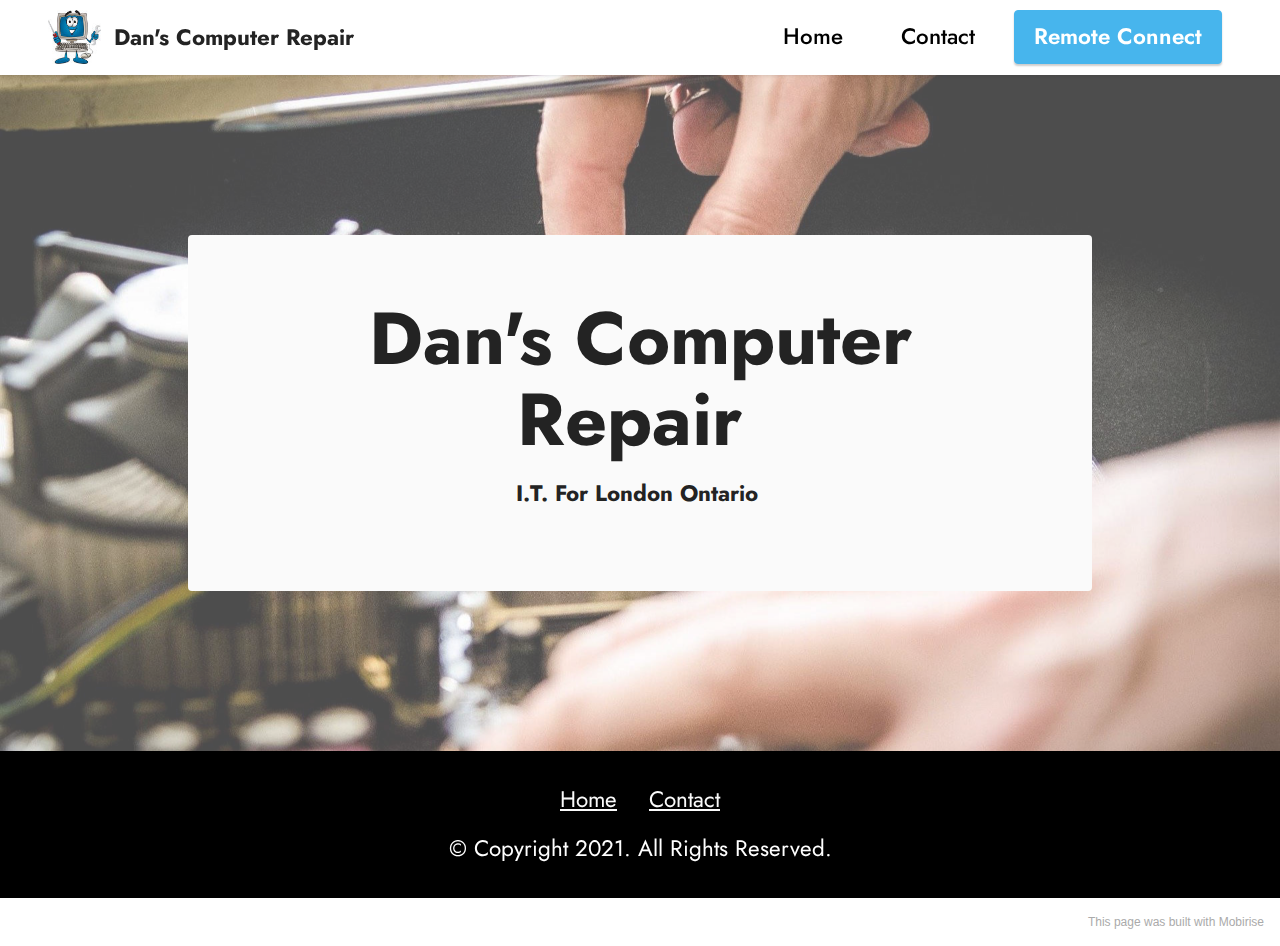
==== index.html @ 72646d59 "Add files via upload" ====
<!DOCTYPE html>
<html  >
<head>
  <!-- Site made with Mobirise Website Builder v5.2.0, https://mobirise.com -->
  <meta charset="UTF-8">
  <meta http-equiv="X-UA-Compatible" content="IE=edge">
  <meta name="generator" content="Mobirise v5.2.0, mobirise.com">
  <meta name="viewport" content="width=device-width, initial-scale=1, minimum-scale=1">
  <link rel="shortcut icon" href="assets/images/computers-logo-hd-96x98.jpg" type="image/x-icon">
  <meta name="description" content="">
  
  
  <title>Home</title>
  <link rel="stylesheet" href="assets/tether/tether.min.css">
  <link rel="stylesheet" href="assets/bootstrap/css/bootstrap.min.css">
  <link rel="stylesheet" href="assets/bootstrap/css/bootstrap-grid.min.css">
  <link rel="stylesheet" href="assets/bootstrap/css/bootstrap-reboot.min.css">
  <link rel="stylesheet" href="assets/dropdown/css/style.css">
  <link rel="stylesheet" href="assets/socicon/css/styles.css">
  <link rel="stylesheet" href="assets/theme/css/style.css">
  <link rel="preload" as="style" href="assets/mobirise/css/mbr-additional.css"><link rel="stylesheet" href="assets/mobirise/css/mbr-additional.css" type="text/css">
  
  
  
  
</head>
<body>
  
  <section class="menu menu1 cid-srWaWFwGpu" once="menu" id="menu1-6">
    

    <nav class="navbar navbar-dropdown navbar-expand-lg">
        <div class="container-fluid">
            <div class="navbar-brand">
                <span class="navbar-logo">
                    <a href="https://mobiri.se">
                        <img src="assets/images/computers-logo-hd-96x98.jpg" alt="Mobirise" style="height: 3.4rem;">
                    </a>
                </span>
                <span class="navbar-caption-wrap"><a class="navbar-caption text-black text-primary display-7" href="http://dantek.cc">Dan's Computer Repair</a></span>
            </div>
            <button class="navbar-toggler" type="button" data-toggle="collapse" data-target="#navbarSupportedContent" aria-controls="navbarNavAltMarkup" aria-expanded="false" aria-label="Toggle navigation">
                <div class="hamburger">
                    <span></span>
                    <span></span>
                    <span></span>
                    <span></span>
                </div>
            </button>
            <div class="collapse navbar-collapse" id="navbarSupportedContent">
                <ul class="navbar-nav nav-dropdown" data-app-modern-menu="true"><li class="nav-item"><a class="nav-link link text-primary display-4" href="index.html">Home</a>
                    </li><li class="nav-item"><a class="nav-link link text-primary display-4" href="page1.html">Contact</a></li></ul>
                
                <div class="navbar-buttons mbr-section-btn"><a class="btn btn-info display-4" href="http://agent.fleetdeck.io/35kgwZXzGAYM9CuhtrS4bW">
                        Remote Connect</a></div>
            </div>
        </div>
    </nav>
</section>

<section class="header12 cid-srW9s6bKFj mbr-parallax-background" id="header12-5">

    

    <div class="mbr-overlay" style="opacity: 0.3; background-color: rgb(255, 255, 255);">
    </div>
    <div class="container-fluid">
        <div class="row justify-content-center">
            <div class="card col-12 col-md-12 col-lg-9">
                <div class="card-wrapper">
                    <div class="card-box align-center">
                        <h1 class="card-title mbr-fonts-style mb-3 display-1"><strong>Dan's Computer Repair&nbsp;</strong></h1>
                        <p class="mbr-text mbr-fonts-style display-4"><strong>I.T. For London Ontario&nbsp;</strong></p>
                        
                    </div>
                </div>
            </div>
        </div>
    </div>
</section>

<section class="footer3 cid-srWbsH0H9H" once="footers" id="footer3-7">

    

    

    <div class="container-fluid">
        <div class="media-container-row align-center mbr-white">
            <div class="row row-links">
                <ul class="foot-menu">
                    
                    
                    
                    
                    
                <li class="foot-menu-item mbr-fonts-style display-7"><a href="index.html" class="text-white">Home</a></li><li class="foot-menu-item mbr-fonts-style display-7"><a href="page1.html" class="text-white text-primary">Contact</a></li></ul>
            </div>
            
            <div class="row row-copirayt">
                <p class="mbr-text mb-0 mbr-fonts-style mbr-white align-center display-7">© Copyright 2021. All Rights Reserved.</p>
            </div>
        </div>
    </div>
</section><section style="background-color: #fff; font-family: -apple-system, BlinkMacSystemFont, 'Segoe UI', 'Roboto', 'Helvetica Neue', Arial, sans-serif; color:#aaa; font-size:12px; padding: 0; align-items: center; display: flex;"><a href="https://mobirise.site/m" style="flex: 1 1; height: 3rem; padding-left: 1rem;"></a><p style="flex: 0 0 auto; margin:0; padding-right:1rem;">This <a href="https://mobirise.site/e" style="color:#aaa;">page</a> was built with Mobirise</p></section><script src="assets/web/assets/jquery/jquery.min.js"></script>  <script src="assets/popper/popper.min.js"></script>  <script src="assets/tether/tether.min.js"></script>  <script src="assets/bootstrap/js/bootstrap.min.js"></script>  <script src="assets/smoothscroll/smooth-scroll.js"></script>  <script src="assets/dropdown/js/nav-dropdown.js"></script>  <script src="assets/dropdown/js/navbar-dropdown.js"></script>  <script src="assets/touchswipe/jquery.touch-swipe.min.js"></script>  <script src="assets/parallax/jarallax.min.js"></script>  <script src="assets/theme/js/script.js"></script>  
  
  
</body>
</html>
---- assets/dropdown/css/style.css ----
.navbar-dropdown {
  left: 0;
  padding: 0;
  position: absolute;
  right: 0;
  top: 0;
  transition: all 0.45s ease;
  z-index: 1030;
  background: #282828; }
  .navbar-dropdown .navbar-logo {
    margin-right: 0.8rem;
    transition: margin 0.3s ease-in-out;
    vertical-align: middle; }
    .navbar-dropdown .navbar-logo img {
      height: 3.125rem;
      transition: all 0.3s ease-in-out; }
    .navbar-dropdown .navbar-logo.mbr-iconfont {
      font-size: 3.125rem;
      line-height: 3.125rem; }
  .navbar-dropdown .navbar-caption {
    font-weight: 700;
    white-space: normal;
    vertical-align: -4px;
    line-height: 3.125rem !important; }
    .navbar-dropdown .navbar-caption, .navbar-dropdown .navbar-caption:hover {
      color: inherit;
      text-decoration: none; }
  .navbar-dropdown .mbr-iconfont + .navbar-caption {
    vertical-align: -1px; }
  .navbar-dropdown.navbar-fixed-top {
    position: fixed; }
  .navbar-dropdown .navbar-brand span {
    vertical-align: -4px; }
  .navbar-dropdown.bg-color.transparent {
    background: none; }
  .navbar-dropdown.navbar-short .navbar-brand {
    padding: 0.625rem 0; }
    .navbar-dropdown.navbar-short .navbar-brand span {
      vertical-align: -1px; }
  .navbar-dropdown.navbar-short .navbar-caption {
    line-height: 2.375rem !important;
    vertical-align: -2px; }
  .navbar-dropdown.navbar-short .navbar-logo {
    margin-right: 0.5rem; }
    .navbar-dropdown.navbar-short .navbar-logo img {
      height: 2.375rem; }
    .navbar-dropdown.navbar-short .navbar-logo.mbr-iconfont {
      font-size: 2.375rem;
      line-height: 2.375rem; }
  .navbar-dropdown.navbar-short .mbr-table-cell {
    height: 3.625rem; }
  .navbar-dropdown .navbar-close {
    left: 0.6875rem;
    position: fixed;
    top: 0.75rem;
    z-index: 1000; }
  .navbar-dropdown .hamburger-icon {
    content: "";
    display: inline-block;
    vertical-align: middle;
    width: 16px;
    -webkit-box-shadow: 0 -6px 0 1px #282828,0 0 0 1px #282828,0 6px 0 1px #282828;
    -moz-box-shadow: 0 -6px 0 1px #282828,0 0 0 1px #282828,0 6px 0 1px #282828;
    box-shadow: 0 -6px 0 1px #282828,0 0 0 1px #282828,0 6px 0 1px #282828; }

.dropdown-menu .dropdown-toggle[data-toggle="dropdown-submenu"]::after {
  border-bottom: 0.35em solid transparent;
  border-left: 0.35em solid;
  border-right: 0;
  border-top: 0.35em solid transparent;
  margin-left: 0.3rem; }

.dropdown-menu .dropdown-item:focus {
  outline: 0; }

.nav-dropdown {
  font-size: 0.75rem;
  font-weight: 500;
  height: auto !important; }
  .nav-dropdown .nav-btn {
    padding-left: 1rem; }
  .nav-dropdown .link {
    margin: .667em 1.667em;
    font-weight: 500;
    padding: 0;
    transition: color .2s ease-in-out; }
    .nav-dropdown .link.dropdown-toggle {
      margin-right: 2.583em; }
      .nav-dropdown .link.dropdown-toggle::after {
        margin-left: .25rem;
        border-top: 0.35em solid;
        border-right: 0.35em solid transparent;
        border-left: 0.35em solid transparent;
        border-bottom: 0; }
      .nav-dropdown .link.dropdown-toggle[aria-expanded="true"] {
        margin: 0;
        padding: 0.667em 3.263em  0.667em 1.667em; }
  .nav-dropdown .link::after,
  .nav-dropdown .dropdown-item::after {
    color: inherit; }
  .nav-dropdown .btn {
    font-size: 0.75rem;
    font-weight: 700;
    letter-spacing: 0;
    margin-bottom: 0;
    padding-left: 1.25rem;
    padding-right: 1.25rem; }
  .nav-dropdown .dropdown-menu {
    border-radius: 0;
    border: 0;
    left: 0;
    margin: 0;
    padding-bottom: 1.25rem;
    padding-top: 1.25rem;
    position: relative; }
  .nav-dropdown .dropdown-submenu {
    margin-left: 0.125rem;
    top: 0; }
  .nav-dropdown .dropdown-item {
    font-weight: 500;
    line-height: 2;
    padding: 0.3846em 4.615em 0.3846em 1.5385em;
    position: relative;
    transition: color .2s ease-in-out, background-color .2s ease-in-out; }
    .nav-dropdown .dropdown-item::after {
      margin-top: -0.3077em;
      position: absolute;
      right: 1.1538em;
      top: 50%; }
    .nav-dropdown .dropdown-item:focus, .nav-dropdown .dropdown-item:hover {
      background: none; }

@media (max-width: 767px) {
  .nav-dropdown.navbar-toggleable-sm {
    bottom: 0;
    display: none;
    left: 0;
    overflow-x: hidden;
    position: fixed;
    top: 0;
    transform: translateX(-100%);
    -ms-transform: translateX(-100%);
    -webkit-transform: translateX(-100%);
    width: 18.75rem;
    z-index: 999; } }
.nav-dropdown.navbar-toggleable-xl {
  bottom: 0;
  display: none;
  left: 0;
  overflow-x: hidden;
  position: fixed;
  top: 0;
  transform: translateX(-100%);
  -ms-transform: translateX(-100%);
  -webkit-transform: translateX(-100%);
  width: 18.75rem;
  z-index: 999; }

.nav-dropdown-sm {
  display: block !important;
  overflow-x: hidden;
  overflow: auto;
  padding-top: 3.875rem; }
  .nav-dropdown-sm::after {
    content: "";
    display: block;
    height: 3rem;
    width: 100%; }
  .nav-dropdown-sm.collapse.in ~ .navbar-close {
    display: block !important; }
  .nav-dropdown-sm.collapsing, .nav-dropdown-sm.collapse.in {
    transform: translateX(0);
    -ms-transform: translateX(0);
    -webkit-transform: translateX(0);
    transition: all 0.25s ease-out;
    -webkit-transition: all 0.25s ease-out;
    background: #282828; }
  .nav-dropdown-sm.collapsing[aria-expanded="false"] {
    transform: translateX(-100%);
    -ms-transform: translateX(-100%);
    -webkit-transform: translateX(-100%); }
  .nav-dropdown-sm .nav-item {
    display: block;
    margin-left: 0 !important;
    padding-left: 0; }
  .nav-dropdown-sm .link,
  .nav-dropdown-sm .dropdown-item {
    border-top: 1px dotted rgba(255, 255, 255, 0.1);
    font-size: 0.8125rem;
    line-height: 1.6;
    margin: 0 !important;
    padding: 0.875rem 2.4rem 0.875rem 1.5625rem !important;
    position: relative;
    white-space: normal; }
    .nav-dropdown-sm .link:focus, .nav-dropdown-sm .link:hover,
    .nav-dropdown-sm .dropdown-item:focus,
    .nav-dropdown-sm .dropdown-item:hover {
      background: rgba(0, 0, 0, 0.2) !important;
      color: #c0a375; }
  .nav-dropdown-sm .nav-btn {
    position: relative;
    padding: 1.5625rem 1.5625rem 0 1.5625rem; }
    .nav-dropdown-sm .nav-btn::before {
      border-top: 1px dotted rgba(255, 255, 255, 0.1);
      content: "";
      left: 0;
      position: absolute;
      top: 0;
      width: 100%; }
    .nav-dropdown-sm .nav-btn + .nav-btn {
      padding-top: 0.625rem; }
      .nav-dropdown-sm .nav-btn + .nav-btn::before {
        display: none; }
  .nav-dropdown-sm .btn {
    padding: 0.625rem 0; }
  .nav-dropdown-sm .dropdown-toggle[data-toggle="dropdown-submenu"]::after {
    margin-left: .25rem;
    border-top: 0.35em solid;
    border-right: 0.35em solid transparent;
    border-left: 0.35em solid transparent;
    border-bottom: 0; }
  .nav-dropdown-sm .dropdown-toggle[data-toggle="dropdown-submenu"][aria-expanded="true"]::after {
    border-top: 0;
    border-right: 0.35em solid transparent;
    border-left: 0.35em solid transparent;
    border-bottom: 0.35em solid; }
  .nav-dropdown-sm .dropdown-menu {
    margin: 0;
    padding: 0;
    position: relative;
    top: 0;
    left: 0;
    width: 100%;
    border: 0;
    float: none;
    border-radius: 0;
    background: none; }
  .nav-dropdown-sm .dropdown-submenu {
    left: 100%;
    margin-left: 0.125rem;
    margin-top: -1.25rem;
    top: 0; }

.navbar-toggleable-sm .nav-dropdown .dropdown-menu {
  position: absolute; }

.navbar-toggleable-sm .nav-dropdown .dropdown-submenu {
  left: 100%;
  margin-left: 0.125rem;
  margin-top: -1.25rem;
  top: 0; }

.navbar-toggleable-sm.opened .nav-dropdown .dropdown-menu {
  position: relative; }

.navbar-toggleable-sm.opened .nav-dropdown .dropdown-submenu {
  left: 0;
  margin-left: 00rem;
  margin-top: 0rem;
  top: 0; }

.is-builder .nav-dropdown.collapsing {
  transition: none !important; }

/*# sourceMappingURL=style.css.map */
---- assets/socicon/css/styles.css ----
@charset "UTF-8";

@font-face {
  font-family: 'Socicon';
  src:  url('../fonts/socicon.eot');
  src:  url('../fonts/socicon.eot?#iefix') format('embedded-opentype'),
    url('../fonts/socicon.woff2') format('woff2'),
    url('../fonts/socicon.ttf') format('truetype'),
    url('../fonts/socicon.woff') format('woff'),
    url('../fonts/socicon.svg#socicon') format('svg');
  font-weight: normal;
  font-style: normal;
}

[data-icon]:before {
  font-family: "socicon" !important;
  content: attr(data-icon);
  font-style: normal !important;
  font-weight: normal !important;
  font-variant: normal !important;
  text-transform: none !important;
  speak: none;
  line-height: 1;
  -webkit-font-smoothing: antialiased;
  -moz-osx-font-smoothing: grayscale;
}

[class^="socicon-"], [class*=" socicon-"] {
  /* use !important to prevent issues with browser extensions that change fonts */
  font-family: 'Socicon' !important;
  speak: none;
  font-style: normal;
  font-weight: normal;
  font-variant: normal;
  text-transform: none;
  line-height: 1;

  /* Better Font Rendering =========== */
  -webkit-font-smoothing: antialiased;
  -moz-osx-font-smoothing: grayscale;
}

.socicon-eitaa:before {
  content: "\e97c";
}
.socicon-soroush:before {
  content: "\e97d";
}
.socicon-bale:before {
  content: "\e97e";
}
.socicon-zazzle:before {
  content: "\e97b";
}
.socicon-society6:before {
  content: "\e97a";
}
.socicon-redbubble:before {
  content: "\e979";
}
.socicon-avvo:before {
  content: "\e978";
}
.socicon-stitcher:before {
  content: "\e977";
}
.socicon-googlehangouts:before {
  content: "\e974";
}
.socicon-dlive:before {
  content: "\e975";
}
.socicon-vsco:before {
  content: "\e976";
}
.socicon-flipboard:before {
  content: "\e973";
}
.socicon-ubuntu:before {
  content: "\e958";
}
.socicon-artstation:before {
  content: "\e959";
}
.socicon-invision:before {
  content: "\e95a";
}
.socicon-torial:before {
  content: "\e95b";
}
.socicon-collectorz:before {
  content: "\e95c";
}
.socicon-seenthis:before {
  content: "\e95d";
}
.socicon-googleplaymusic:before {
  content: "\e95e";
}
.socicon-debian:before {
  content: "\e95f";
}
.socicon-filmfreeway:before {
  content: "\e960";
}
.socicon-gnome:before {
  content: "\e961";
}
.socicon-itchio:before {
  content: "\e962";
}
.socicon-jamendo:before {
  content: "\e963";
}
.socicon-mix:before {
  content: "\e964";
}
.socicon-sharepoint:before {
  content: "\e965";
}
.socicon-tinder:before {
  content: "\e966";
}
.socicon-windguru:before {
  content: "\e967";
}
.socicon-cdbaby:before {
  content: "\e968";
}
.socicon-elementaryos:before {
  content: "\e969";
}
.socicon-stage32:before {
  content: "\e96a";
}
.socicon-tiktok:before {
  content: "\e96b";
}
.socicon-gitter:before {
  content: "\e96c";
}
.socicon-letterboxd:before {
  content: "\e96d";
}
.socicon-threema:before {
  content: "\e96e";
}
.socicon-splice:before {
  content: "\e96f";
}
.socicon-metapop:before {
  content: "\e970";
}
.socicon-naver:before {
  content: "\e971";
}
.socicon-remote:before {
  content: "\e972";
}
.socicon-internet:before {
  content: "\e957";
}
.socicon-moddb:before {
  content: "\e94b";
}
.socicon-indiedb:before {
  content: "\e94c";
}
.socicon-traxsource:before {
  content: "\e94d";
}
.socicon-gamefor:before {
  content: "\e94e";
}
.socicon-pixiv:before {
  content: "\e94f";
}
.socicon-myanimelist:before {
  content: "\e950";
}
.socicon-blackberry:before {
  content: "\e951";
}
.socicon-wickr:before {
  content: "\e952";
}
.socicon-spip:before {
  content: "\e953";
}
.socicon-napster:before {
  content: "\e954";
}
.socicon-beatport:before {
  content: "\e955";
}
.socicon-hackerone:before {
  content: "\e956";
}
.socicon-hackernews:before {
  content: "\e946";
}
.socicon-smashwords:before {
  content: "\e947";
}
.socicon-kobo:before {
  content: "\e948";
}
.socicon-bookbub:before {
  content: "\e949";
}
.socicon-mailru:before {
  content: "\e94a";
}
.socicon-gitlab:before {
  content: "\e945";
}
.socicon-instructables:before {
  content: "\e944";
}
.socicon-portfolio:before {
  content: "\e943";
}
.socicon-codered:before {
  content: "\e940";
}
.socicon-origin:before {
  content: "\e941";
}
.socicon-nextdoor:before {
  content: "\e942";
}
.socicon-udemy:before {
  content: "\e93f";
}
.socicon-livemaster:before {
  content: "\e93e";
}
.socicon-crunchbase:before {
  content: "\e93b";
}
.socicon-homefy:before {
  content: "\e93c";
}
.socicon-calendly:before {
  content: "\e93d";
}
.socicon-realtor:before {
  content: "\e90f";
}
.socicon-tidal:before {
  content: "\e910";
}
.socicon-qobuz:before {
  content: "\e911";
}
.socicon-natgeo:before {
  content: "\e912";
}
.socicon-mastodon:before {
  content: "\e913";
}
.socicon-unsplash:before {
  content: "\e914";
}
.socicon-homeadvisor:before {
  content: "\e915";
}
.socicon-angieslist:before {
  content: "\e916";
}
.socicon-codepen:before {
  content: "\e917";
}
.socicon-slack:before {
  content: "\e918";
}
.socicon-openaigym:before {
  content: "\e919";
}
.socicon-logmein:before {
  content: "\e91a";
}
.socicon-fiverr:before {
  content: "\e91b";
}
.socicon-gotomeeting:before {
  content: "\e91c";
}
.socicon-aliexpress:before {
  content: "\e91d";
}
.socicon-guru:before {
  content: "\e91e";
}
.socicon-appstore:before {
  content: "\e91f";
}
.socicon-homes:before {
  content: "\e920";
}
.socicon-zoom:before {
  content: "\e921";
}
.socicon-alibaba:before {
  content: "\e922";
}
.socicon-craigslist:before {
  content: "\e923";
}
.socicon-wix:before {
  content: "\e924";
}
.socicon-redfin:before {
  content: "\e925";
}
.socicon-googlecalendar:before {
  content: "\e926";
}
.socicon-shopify:before {
  content: "\e927";
}
.socicon-freelancer:before {
  content: "\e928";
}
.socicon-seedrs:before {
  content: "\e929";
}
.socicon-bing:before {
  content: "\e92a";
}
.socicon-doodle:before {
  content: "\e92b";
}
.socicon-bonanza:before {
  content: "\e92c";
}
.socicon-squarespace:before {
  content: "\e92d";
}
.socicon-toptal:before {
  content: "\e92e";
}
.socicon-gust:before {
  content: "\e92f";
}
.socicon-ask:before {
  content: "\e930";
}
.socicon-trulia:before {
  content: "\e931";
}
.socicon-loomly:before {
  content: "\e932";
}
.socicon-ghost:before {
  content: "\e933";
}
.socicon-upwork:before {
  content: "\e934";
}
.socicon-fundable:before {
  content: "\e935";
}
.socicon-booking:before {
  content: "\e936";
}
.socicon-googlemaps:before {
  content: "\e937";
}
.socicon-zillow:before {
  content: "\e938";
}
.socicon-niconico:before {
  content: "\e939";
}
.socicon-toneden:before {
  content: "\e93a";
}
.socicon-augment:before {
  content: "\e908";
}
.socicon-bitbucket:before {
  content: "\e909";
}
.socicon-fyuse:before {
  content: "\e90a";
}
.socicon-yt-gaming:before {
  content: "\e90b";
}
.socicon-sketchfab:before {
  content: "\e90c";
}
.socicon-mobcrush:before {
  content: "\e90d";
}
.socicon-microsoft:before {
  content: "\e90e";
}
.socicon-pandora:before {
  content: "\e907";
}
.socicon-messenger:before {
  content: "\e906";
}
.socicon-gamewisp:before {
  content: "\e905";
}
.socicon-bloglovin:before {
  content: "\e904";
}
.socicon-tunein:before {
  content: "\e903";
}
.socicon-gamejolt:before {
  content: "\e901";
}
.socicon-trello:before {
  content: "\e902";
}
.socicon-spreadshirt:before {
  content: "\e900";
}
.socicon-500px:before {
  content: "\e000";
}
.socicon-8tracks:before {
  content: "\e001";
}
.socicon-airbnb:before {
  content: "\e002";
}
.socicon-alliance:before {
  content: "\e003";
}
.socicon-amazon:before {
  content: "\e004";
}
.socicon-amplement:before {
  content: "\e005";
}
.socicon-android:before {
  content: "\e006";
}
.socicon-angellist:before {
  content: "\e007";
}
.socicon-apple:before {
  content: "\e008";
}
.socicon-appnet:before {
  content: "\e009";
}
.socicon-baidu:before {
  content: "\e00a";
}
.socicon-bandcamp:before {
  content: "\e00b";
}
.socicon-battlenet:before {
  content: "\e00c";
}
.socicon-mixer:before {
  content: "\e00d";
}
.socicon-bebee:before {
  content: "\e00e";
}
.socicon-bebo:before {
  content: "\e00f";
}
.socicon-behance:before {
  content: "\e010";
}
.socicon-blizzard:before {
  content: "\e011";
}
.socicon-blogger:before {
  content: "\e012";
}
.socicon-buffer:before {
  content: "\e013";
}
.socicon-chrome:before {
  content: "\e014";
}
.socicon-coderwall:before {
  content: "\e015";
}
.socicon-curse:before {
  content: "\e016";
}
.socicon-dailymotion:before {
  content: "\e017";
}
.socicon-deezer:before {
  content: "\e018";
}
.socicon-delicious:before {
  content: "\e019";
}
.socicon-deviantart:before {
  content: "\e01a";
}
.socicon-diablo:before {
  content: "\e01b";
}
.socicon-digg:before {
  content: "\e01c";
}
.socicon-discord:before {
  content: "\e01d";
}
.socicon-disqus:before {
  content: "\e01e";
}
.socicon-douban:before {
  content: "\e01f";
}
.socicon-draugiem:before {
  content: "\e020";
}
.socicon-dribbble:before {
  content: "\e021";
}
.socicon-drupal:before {
  content: "\e022";
}
.socicon-ebay:before {
  content: "\e023";
}
.socicon-ello:before {
  content: "\e024";
}
.socicon-endomodo:before {
  content: "\e025";
}
.socicon-envato:before {
  content: "\e026";
}
.socicon-etsy:before {
  content: "\e027";
}
.socicon-facebook:before {
  content: "\e028";
}
.socicon-feedburner:before {
  content: "\e029";
}
.socicon-filmweb:before {
  content: "\e02a";
}
.socicon-firefox:before {
  content: "\e02b";
}
.socicon-flattr:before {
  content: "\e02c";
}
.socicon-flickr:before {
  content: "\e02d";
}
.socicon-formulr:before {
  content: "\e02e";
}
.socicon-forrst:before {
  content: "\e02f";
}
.socicon-foursquare:before {
  content: "\e030";
}
.socicon-friendfeed:before {
  content: "\e031";
}
.socicon-github:before {
  content: "\e032";
}
.socicon-goodreads:before {
  content: "\e033";
}
.socicon-google:before {
  content: "\e034";
}
.socicon-googlescholar:before {
  content: "\e035";
}
.socicon-googlegroups:before {
  content: "\e036";
}
.socicon-googlephotos:before {
  content: "\e037";
}
.socicon-googleplus:before {
  content: "\e038";
}
.socicon-grooveshark:before {
  content: "\e039";
}
.socicon-hackerrank:before {
  content: "\e03a";
}
.socicon-hearthstone:before {
  content: "\e03b";
}
.socicon-hellocoton:before {
  content: "\e03c";
}
.socicon-heroes:before {
  content: "\e03d";
}
.socicon-smashcast:before {
  content: "\e03e";
}
.socicon-horde:before {
  content: "\e03f";
}
.socicon-houzz:before {
  content: "\e040";
}
.socicon-icq:before {
  content: "\e041";
}
.socicon-identica:before {
  content: "\e042";
}
.socicon-imdb:before {
  content: "\e043";
}
.socicon-instagram:before {
  content: "\e044";
}
.socicon-issuu:before {
  content: "\e045";
}
.socicon-istock:before {
  content: "\e046";
}
.socicon-itunes:before {
  content: "\e047";
}
.socicon-keybase:before {
  content: "\e048";
}
.socicon-lanyrd:before {
  content: "\e049";
}
.socicon-lastfm:before {
  content: "\e04a";
}
.socicon-line:before {
  content: "\e04b";
}
.socicon-linkedin:before {
  content: "\e04c";
}
.socicon-livejournal:before {
  content: "\e04d";
}
.socicon-lyft:before {
  content: "\e04e";
}
.socicon-macos:before {
  content: "\e04f";
}
.socicon-mail:before {
  content: "\e050";
}
.socicon-medium:before {
  content: "\e051";
}
.socicon-meetup:before {
  content: "\e052";
}
.socicon-mixcloud:before {
  content: "\e053";
}
.socicon-modelmayhem:before {
  content: "\e054";
}
.socicon-mumble:before {
  content: "\e055";
}
.socicon-myspace:before {
  content: "\e056";
}
.socicon-newsvine:before {
  content: "\e057";
}
.socicon-nintendo:before {
  content: "\e058";
}
.socicon-npm:before {
  content: "\e059";
}
.socicon-odnoklassniki:before {
  content: "\e05a";
}
.socicon-openid:before {
  content: "\e05b";
}
.socicon-opera:before {
  content: "\e05c";
}
.socicon-outlook:before {
  content: "\e05d";
}
.socicon-overwatch:before {
  content: "\e05e";
}
.socicon-patreon:before {
  content: "\e05f";
}
.socicon-paypal:before {
  content: "\e060";
}
.socicon-periscope:before {
  content: "\e061";
}
.socicon-persona:before {
  content: "\e062";
}
.socicon-pinterest:before {
  content: "\e063";
}
.socicon-play:before {
  content: "\e064";
}
.socicon-player:before {
  content: "\e065";
}
.socicon-playstation:before {
  content: "\e066";
}
.socicon-pocket:before {
  content: "\e067";
}
.socicon-qq:before {
  content: "\e068";
}
.socicon-quora:before {
  content: "\e069";
}
.socicon-raidcall:before {
  content: "\e06a";
}
.socicon-ravelry:before {
  content: "\e06b";
}
.socicon-reddit:before {
  content: "\e06c";
}
.socicon-renren:before {
  content: "\e06d";
}
.socicon-researchgate:before {
  content: "\e06e";
}
.socicon-residentadvisor:before {
  content: "\e06f";
}
.socicon-reverbnation:before {
  content: "\e070";
}
.socicon-rss:before {
  content: "\e071";
}
.socicon-sharethis:before {
  content: "\e072";
}
.socicon-skype:before {
  content: "\e073";
}
.socicon-slideshare:before {
  content: "\e074";
}
.socicon-smugmug:before {
  content: "\e075";
}
.socicon-snapchat:before {
  content: "\e076";
}
.socicon-songkick:before {
  content: "\e077";
}
.socicon-soundcloud:before {
  content: "\e078";
}
.socicon-spotify:before {
  content: "\e079";
}
.socicon-stackexchange:before {
  content: "\e07a";
}
.socicon-stackoverflow:before {
  content: "\e07b";
}
.socicon-starcraft:before {
  content: "\e07c";
}
.socicon-stayfriends:before {
  content: "\e07d";
}
.socicon-steam:before {
  content: "\e07e";
}
.socicon-storehouse:before {
  content: "\e07f";
}
.socicon-strava:before {
  content: "\e080";
}
.socicon-streamjar:before {
  content: "\e081";
}
.socicon-stumbleupon:before {
  content: "\e082";
}
.socicon-swarm:before {
  content: "\e083";
}
.socicon-teamspeak:before {
  content: "\e084";
}
.socicon-teamviewer:before {
  content: "\e085";
}
.socicon-technorati:before {
  content: "\e086";
}
.socicon-telegram:before {
  content: "\e087";
}
.socicon-tripadvisor:before {
  content: "\e088";
}
.socicon-tripit:before {
  content: "\e089";
}
.socicon-triplej:before {
  content: "\e08a";
}
.socicon-tumblr:before {
  content: "\e08b";
}
.socicon-twitch:before {
  content: "\e08c";
}
.socicon-twitter:before {
  content: "\e08d";
}
.socicon-uber:before {
  content: "\e08e";
}
.socicon-ventrilo:before {
  content: "\e08f";
}
.socicon-viadeo:before {
  content: "\e090";
}
.socicon-viber:before {
  content: "\e091";
}
.socicon-viewbug:before {
  content: "\e092";
}
.socicon-vimeo:before {
  content: "\e093";
}
.socicon-vine:before {
  content: "\e094";
}
.socicon-vkontakte:before {
  content: "\e095";
}
.socicon-warcraft:before {
  content: "\e096";
}
.socicon-wechat:before {
  content: "\e097";
}
.socicon-weibo:before {
  content: "\e098";
}
.socicon-whatsapp:before {
  content: "\e099";
}
.socicon-wikipedia:before {
  content: "\e09a";
}
.socicon-windows:before {
  content: "\e09b";
}
.socicon-wordpress:before {
  content: "\e09c";
}
.socicon-wykop:before {
  content: "\e09d";
}
.socicon-xbox:before {
  content: "\e09e";
}
.socicon-xing:before {
  content: "\e09f";
}
.socicon-yahoo:before {
  content: "\e0a0";
}
.socicon-yammer:before {
  content: "\e0a1";
}
.socicon-yandex:before {
  content: "\e0a2";
}
.socicon-yelp:before {
  content: "\e0a3";
}
.socicon-younow:before {
  content: "\e0a4";
}
.socicon-youtube:before {
  content: "\e0a5";
}
.socicon-zapier:before {
  content: "\e0a6";
}
.socicon-zerply:before {
  content: "\e0a7";
}
.socicon-zomato:before {
  content: "\e0a8";
}
.socicon-zynga:before {
  content: "\e0a9";
}
---- assets/theme/css/style.css ----
section {
  background-color: #ffffff;
}

body {
  font-style: normal;
  line-height: 1.5;
  font-weight: 400;
  color: #232323;
  position: relative;
}

section,
.container,
.container-fluid {
  position: relative;
  word-wrap: break-word;
}

a.mbr-iconfont:hover {
  text-decoration: none;
}

.article .lead p,
.article .lead ul,
.article .lead ol,
.article .lead pre,
.article .lead blockquote {
  margin-bottom: 0;
}

a {
  font-style: normal;
  font-weight: 400;
  cursor: pointer;
}

a, a:hover {
  text-decoration: none;
}

.mbr-section-title {
  font-style: normal;
  line-height: 1.3;
}

.mbr-section-subtitle {
  line-height: 1.3;
}

.mbr-text {
  font-style: normal;
  line-height: 1.7;
}

h1,
h2,
h3,
h4,
h5,
h6,
.display-1,
.display-2,
.display-4,
.display-5,
.display-7,
span,
p,
a {
  line-height: 1;
  word-break: break-word;
  word-wrap: break-word;
  font-weight: 400;
}

b,
strong {
  font-weight: bold;
}

input:-webkit-autofill, input:-webkit-autofill:hover, input:-webkit-autofill:focus, input:-webkit-autofill:active {
  -webkit-transition-delay: 9999s;
          transition-delay: 9999s;
  -webkit-transition-property: background-color, color;
  transition-property: background-color, color;
}

textarea[type="hidden"] {
  display: none;
}

section {
  background-position: 50% 50%;
  background-repeat: no-repeat;
  background-size: cover;
}

section .mbr-background-video,
section .mbr-background-video-preview {
  position: absolute;
  bottom: 0;
  left: 0;
  right: 0;
  top: 0;
}

.hidden {
  visibility: hidden;
}

.mbr-z-index20 {
  z-index: 20;
}

/*! Base colors */
.mbr-white {
  color: #ffffff;
}

.mbr-black {
  color: #111111;
}

.mbr-bg-white {
  background-color: #ffffff;
}

.mbr-bg-black {
  background-color: #000000;
}

/*! Text-aligns */
.align-left {
  text-align: left;
}

.align-center {
  text-align: center;
}

.align-right {
  text-align: right;
}

/*! Font-weight  */
.mbr-light {
  font-weight: 300;
}

.mbr-regular {
  font-weight: 400;
}

.mbr-semibold {
  font-weight: 500;
}

.mbr-bold {
  font-weight: 700;
}

/*! Media  */
.media-content {
  -ms-flex-preferred-size: 100%;
      flex-basis: 100%;
}

.media-container-row {
  display: -webkit-box;
  display: -ms-flexbox;
  display: flex;
  -webkit-box-orient: horizontal;
  -webkit-box-direction: normal;
      -ms-flex-direction: row;
          flex-direction: row;
  -ms-flex-wrap: wrap;
      flex-wrap: wrap;
  -webkit-box-pack: center;
      -ms-flex-pack: center;
          justify-content: center;
  -ms-flex-line-pack: center;
      align-content: center;
  -webkit-box-align: start;
      -ms-flex-align: start;
          align-items: start;
}

.media-container-row .media-size-item {
  width: 400px;
}

.media-container-column {
  display: -webkit-box;
  display: -ms-flexbox;
  display: flex;
  -webkit-box-orient: vertical;
  -webkit-box-direction: normal;
      -ms-flex-direction: column;
          flex-direction: column;
  -ms-flex-wrap: wrap;
      flex-wrap: wrap;
  -webkit-box-pack: center;
      -ms-flex-pack: center;
          justify-content: center;
  -ms-flex-line-pack: center;
      align-content: center;
  -webkit-box-align: stretch;
      -ms-flex-align: stretch;
          align-items: stretch;
}

.media-container-column > * {
  width: 100%;
}

@media (min-width: 992px) {
  .media-container-row {
    -ms-flex-wrap: nowrap;
        flex-wrap: nowrap;
  }
}

figure {
  margin-bottom: 0;
  overflow: hidden;
}

figure[mbr-media-size] {
  -webkit-transition: width 0.1s;
  transition: width 0.1s;
}

img,
iframe {
  display: block;
  width: 100%;
}

.card {
  background-color: transparent;
  border: none;
}

.card-box {
  width: 100%;
}

.card-img {
  text-align: center;
  -ms-flex-negative: 0;
      flex-shrink: 0;
  -webkit-flex-shrink: 0;
}

.media {
  max-width: 100%;
  margin: 0 auto;
}

.mbr-figure {
  -ms-flex-item-align: center;
      -ms-grid-row-align: center;
      align-self: center;
}

.media-container > div {
  max-width: 100%;
}

.mbr-figure img,
.card-img img {
  width: 100%;
}

@media (max-width: 991px) {
  .media-size-item {
    width: auto !important;
  }
  .media {
    width: auto;
  }
  .mbr-figure {
    width: 100% !important;
  }
}

/*! Buttons */
.mbr-section-btn {
  margin-left: -0.6rem;
  margin-right: -0.6rem;
  font-size: 0;
}

.btn {
  font-weight: 600;
  border-width: 1px;
  font-style: normal;
  margin: 0.6rem 0.6rem;
  white-space: normal;
  -webkit-transition: all 0.2s ease-in-out;
  transition: all 0.2s ease-in-out;
  display: -webkit-inline-box;
  display: -ms-inline-flexbox;
  display: inline-flex;
  -webkit-box-align: center;
      -ms-flex-align: center;
          align-items: center;
  -webkit-box-pack: center;
      -ms-flex-pack: center;
          justify-content: center;
  word-break: break-word;
}

.btn-sm {
  font-weight: 600;
  letter-spacing: 0px;
  -webkit-transition: all 0.3s ease-in-out;
  transition: all 0.3s ease-in-out;
}

.btn-md {
  font-weight: 600;
  letter-spacing: 0px;
  -webkit-transition: all 0.3s ease-in-out;
  transition: all 0.3s ease-in-out;
}

.btn-lg {
  font-weight: 600;
  letter-spacing: 0px;
  -webkit-transition: all 0.3s ease-in-out;
  transition: all 0.3s ease-in-out;
}

.btn-form {
  margin: 0;
}

.btn-form:hover {
  cursor: pointer;
}

nav .mbr-section-btn {
  margin-left: 0rem;
  margin-right: 0rem;
}

/*! Btn icon margin */
.btn .mbr-iconfont,
.btn.btn-sm .mbr-iconfont {
  -webkit-box-ordinal-group: 2;
      -ms-flex-order: 1;
          order: 1;
  cursor: pointer;
  margin-left: 0.5rem;
  vertical-align: sub;
}

.btn.btn-md .mbr-iconfont,
.btn.btn-md .mbr-iconfont {
  margin-left: 0.8rem;
}

.mbr-regular {
  font-weight: 400;
}

.mbr-semibold {
  font-weight: 500;
}

.mbr-bold {
  font-weight: 700;
}

[type="submit"] {
  -webkit-appearance: none;
}

/*! Full-screen */
.mbr-fullscreen .mbr-overlay {
  min-height: 100vh;
}

.mbr-fullscreen {
  display: -webkit-box;
  display: -ms-flexbox;
  display: flex;
  display: -moz-flex;
  display: -ms-flex;
  display: -o-flex;
  -webkit-box-align: center;
      -ms-flex-align: center;
          align-items: center;
  min-height: 100vh;
  padding-top: 3rem;
  padding-bottom: 3rem;
}

/*! Map */
.map {
  height: 25rem;
  position: relative;
}

.map iframe {
  width: 100%;
  height: 100%;
}

/*! Scroll to top arrow */
.mbr-arrow-up {
  bottom: 25px;
  right: 90px;
  position: fixed;
  text-align: right;
  z-index: 5000;
  color: #ffffff;
  font-size: 22px;
}

.mbr-arrow-up a {
  background: rgba(0, 0, 0, 0.2);
  border-radius: 50%;
  color: #fff;
  display: inline-block;
  height: 60px;
  width: 60px;
  border: 2px solid #fff;
  outline-style: none !important;
  position: relative;
  text-decoration: none;
  -webkit-transition: all 0.3s ease-in-out;
  transition: all 0.3s ease-in-out;
  cursor: pointer;
  text-align: center;
}

.mbr-arrow-up a:hover {
  background-color: rgba(0, 0, 0, 0.4);
}

.mbr-arrow-up a i {
  line-height: 60px;
}

.mbr-arrow-up-icon {
  display: block;
  color: #fff;
}

.mbr-arrow-up-icon::before {
  content: "\203a";
  display: inline-block;
  font-family: serif;
  font-size: 22px;
  line-height: 1;
  font-style: normal;
  position: relative;
  top: 6px;
  left: -4px;
  -webkit-transform: rotate(-90deg);
          transform: rotate(-90deg);
}

/*! Arrow Down */
.mbr-arrow {
  position: absolute;
  bottom: 45px;
  left: 50%;
  width: 60px;
  height: 60px;
  cursor: pointer;
  background-color: rgba(80, 80, 80, 0.5);
  border-radius: 50%;
  -webkit-transform: translateX(-50%);
          transform: translateX(-50%);
}

@media (max-width: 767px) {
  .mbr-arrow {
    display: none;
  }
}

.mbr-arrow > a {
  display: inline-block;
  text-decoration: none;
  outline-style: none;
  -webkit-animation: arrowdown 1.7s ease-in-out infinite;
          animation: arrowdown 1.7s ease-in-out infinite;
  color: #ffffff;
}

.mbr-arrow > a > i {
  position: absolute;
  top: -2px;
  left: 15px;
  font-size: 2rem;
}

#scrollToTop a i::before {
  content: "";
  position: absolute;
  display: block;
  border-bottom: 2.5px solid #fff;
  border-left: 2.5px solid #fff;
  width: 27.8%;
  height: 27.8%;
  left: 50%;
  top: 50%;
  -webkit-transform: rotate(135deg);
  transform: translateY(-30%) translateX(-50%) rotate(135deg);
}

@keyframes arrowdown {
  0% {
    -webkit-transform: translateY(0px);
            transform: translateY(0px);
  }
  50% {
    -webkit-transform: translateY(-5px);
            transform: translateY(-5px);
  }
  100% {
    -webkit-transform: translateY(0px);
            transform: translateY(0px);
  }
}

@-webkit-keyframes arrowdown {
  0% {
    -webkit-transform: translateY(0px);
            transform: translateY(0px);
  }
  50% {
    -webkit-transform: translateY(-5px);
            transform: translateY(-5px);
  }
  100% {
    -webkit-transform: translateY(0px);
            transform: translateY(0px);
  }
}

@media (max-width: 500px) {
  .mbr-arrow-up {
    left: 50%;
    right: auto;
  }
}

/*Gradients animation*/
@keyframes gradient-animation {
  from {
    background-position: 0% 100%;
    -webkit-animation-timing-function: ease-in-out;
            animation-timing-function: ease-in-out;
  }
  to {
    background-position: 100% 0%;
    -webkit-animation-timing-function: ease-in-out;
            animation-timing-function: ease-in-out;
  }
}

@-webkit-keyframes gradient-animation {
  from {
    background-position: 0% 100%;
    -webkit-animation-timing-function: ease-in-out;
            animation-timing-function: ease-in-out;
  }
  to {
    background-position: 100% 0%;
    -webkit-animation-timing-function: ease-in-out;
            animation-timing-function: ease-in-out;
  }
}

.bg-gradient {
  background-size: 200% 200%;
  animation: gradient-animation 5s infinite alternate;
  -webkit-animation: gradient-animation 5s infinite alternate;
}

.menu .navbar-brand {
  display: -webkit-flex;
}

.menu .navbar-brand span {
  display: -webkit-box;
  display: -ms-flexbox;
  display: flex;
  display: -webkit-flex;
}

.menu .navbar-brand .navbar-caption-wrap {
  display: -webkit-flex;
}

.menu .navbar-brand .navbar-logo img {
  display: -webkit-flex;
}

@media (min-width: 768px) and (max-width: 991px) {
  .menu .navbar-toggleable-sm .navbar-nav {
    display: -webkit-box;
    display: -ms-flexbox;
  }
}

@media (max-width: 991px) {
  .menu .navbar-collapse {
    max-height: 93.5vh;
  }
  .menu .navbar-collapse.show {
    overflow: auto;
  }
}

@media (min-width: 992px) {
  .menu .navbar-nav.nav-dropdown {
    display: -webkit-flex;
  }
  .menu .navbar-toggleable-sm .navbar-collapse {
    display: -webkit-flex !important;
  }
  .menu .collapsed .navbar-collapse {
    max-height: 93.5vh;
  }
  .menu .collapsed .navbar-collapse.show {
    overflow: auto;
  }
}

@media (max-width: 767px) {
  .menu .navbar-collapse {
    max-height: 80vh;
  }
}

.nav-link .mbr-iconfont {
  margin-right: .5rem;
}

.navbar {
  display: -webkit-flex;
  -webkit-flex-wrap: wrap;
  -webkit-align-items: center;
  -webkit-justify-content: space-between;
}

.navbar-collapse {
  -webkit-flex-basis: 100%;
  -webkit-flex-grow: 1;
  -webkit-align-items: center;
}

.nav-dropdown .link {
  padding: 0.667em 1.667em !important;
  margin: 0 !important;
}

.nav {
  display: -webkit-flex;
  -webkit-flex-wrap: wrap;
}

.row {
  display: -webkit-flex;
  -webkit-flex-wrap: wrap;
}

.justify-content-center {
  -webkit-justify-content: center;
}

.form-inline {
  display: -webkit-flex;
}

.card-wrapper {
  -webkit-flex: 1;
}

.carousel-control {
  z-index: 10;
  display: -webkit-flex;
}

.carousel-controls {
  display: -webkit-flex;
}

.media {
  display: -webkit-flex;
}

.form-group:focus {
  outline: none;
}

.jq-selectbox__select {
  padding: 7px 0;
  position: relative;
}

.jq-selectbox__dropdown {
  overflow: hidden;
  border-radius: 10px;
  position: absolute;
  top: 100%;
  left: 0 !important;
  width: 100% !important;
}

.jq-selectbox__trigger-arrow {
  right: 0;
  -webkit-transform: translateY(-50%);
          transform: translateY(-50%);
}

.jq-selectbox li {
  padding: 1.07em 0.5em;
}

input[type="range"] {
  padding-left: 0 !important;
  padding-right: 0 !important;
}

.modal-dialog,
.modal-content {
  height: 100%;
}

.modal-dialog .carousel-inner {
  height: calc(100vh - 1.75rem);
}

@media (max-width: 575px) {
  .modal-dialog .carousel-inner {
    height: calc(100vh - 1rem);
  }
}

.carousel-item {
  text-align: center;
}

.carousel-item img {
  margin: auto;
}

.navbar-toggler {
  -webkit-align-self: flex-start;
  -ms-flex-item-align: start;
  align-self: flex-start;
  padding: 0.25rem 0.75rem;
  font-size: 1.25rem;
  line-height: 1;
  background: transparent;
  border: 1px solid transparent;
  border-radius: 0.25rem;
}

.navbar-toggler:focus,
.navbar-toggler:hover {
  text-decoration: none;
}

.navbar-toggler-icon {
  display: inline-block;
  width: 1.5em;
  height: 1.5em;
  vertical-align: middle;
  content: "";
  background: no-repeat center center;
  background-size: 100% 100%;
}

.navbar-toggler-left {
  position: absolute;
  left: 1rem;
}

.navbar-toggler-right {
  position: absolute;
  right: 1rem;
}

.card-img {
  width: auto;
}

.menu .navbar.collapsed:not(.beta-menu) {
  -webkit-box-orient: vertical;
  -webkit-box-direction: normal;
      -ms-flex-direction: column;
          flex-direction: column;
}

.carousel-item.active,
.carousel-item-next,
.carousel-item-prev {
  display: -webkit-box;
  display: -ms-flexbox;
  display: flex;
}

.note-air-layout .dropup .dropdown-menu,
.note-air-layout .navbar-fixed-bottom .dropdown .dropdown-menu {
  bottom: initial !important;
}

html,
body {
  height: auto;
  min-height: 100vh;
}

.dropup .dropdown-toggle::after {
  display: none;
}

.form-asterisk {
  font-family: initial;
  position: absolute;
  top: -2px;
  font-weight: normal;
}

.form-control-label {
  position: relative;
  cursor: pointer;
  margin-bottom: 0.357em;
  padding: 0;
}

.alert {
  color: #ffffff;
  border-radius: 0;
  border: 0;
  font-size: 1.1rem;
  line-height: 1.5;
  margin-bottom: 1.875rem;
  padding: 1.25rem;
  position: relative;
  text-align: center;
}

.alert.alert-form::after {
  background-color: inherit;
  bottom: -7px;
  content: "";
  display: block;
  height: 14px;
  left: 50%;
  margin-left: -7px;
  position: absolute;
  -webkit-transform: rotate(45deg);
          transform: rotate(45deg);
  width: 14px;
}

.form-control {
  background-color: #ffffff;
  background-clip: border-box;
  color: #232323;
  line-height: 1rem !important;
  height: auto;
  padding: 0.6rem 1.2rem;
  -webkit-transition: border-color 0.25s ease 0s;
  transition: border-color 0.25s ease 0s;
  border: 1px solid transparent !important;
  border-radius: 4px;
  -webkit-box-shadow: rgba(0, 0, 0, 0.07) 0px 1px 1px 0px, rgba(0, 0, 0, 0.07) 0px 1px 3px 0px, rgba(0, 0, 0, 0.03) 0px 0px 0px 1px;
          box-shadow: rgba(0, 0, 0, 0.07) 0px 1px 1px 0px, rgba(0, 0, 0, 0.07) 0px 1px 3px 0px, rgba(0, 0, 0, 0.03) 0px 0px 0px 1px;
}

.form-active .form-control:invalid {
  border-color: red;
}

form .row {
  margin-left: -0.6rem;
  margin-right: -0.6rem;
}

form .row [class*="col"] {
  padding-left: 0.6rem;
  padding-right: 0.6rem;
}

form .mbr-section-btn {
  margin: 0;
  padding-left: 0.6rem;
  padding-right: 0.6rem;
}

form .btn {
  display: -webkit-box;
  display: -ms-flexbox;
  display: flex;
  padding: 0.6rem 1.2rem;
  margin: 0;
}

form .form-check-input {
  margin-top: .5;
}

textarea.form-control {
  line-height: 1.5rem !important;
}

.form-group {
  margin-bottom: 1.2rem;
}

.form-control,
form .btn {
  min-height: 48px;
}

.gdpr-block label span.textGDPR input[name='gdpr'] {
  top: 7px;
}

.form-control:focus {
  -webkit-box-shadow: none;
          box-shadow: none;
}

:focus {
  outline: none;
}

.mbr-overlay {
  background-color: #000;
  bottom: 0;
  left: 0;
  opacity: 0.5;
  position: absolute;
  right: 0;
  top: 0;
  z-index: 0;
  pointer-events: none;
}

blockquote {
  font-style: italic;
  padding: 3rem;
  font-size: 1.09rem;
  position: relative;
  border-left: 3px solid;
}

ul,
ol,
pre,
blockquote {
  margin-bottom: 2.3125rem;
}

.mt-4 {
  margin-top: 2rem !important;
}

.mb-4 {
  margin-bottom: 2rem !important;
}

@media (min-width: 992px) {
  .container {
    padding-left: 16px;
    padding-right: 16px;
  }
  .row {
    margin-left: -16px;
    margin-right: -16px;
  }
  .row > [class*="col"] {
    padding-left: 16px;
    padding-right: 16px;
  }
}

@media (min-width: 768px) {
  .container-fluid {
    padding-left: 32px;
    padding-right: 32px;
  }
}

@media (min-width: 768px) and (max-width: 991px) {
  .mbr-container {
    padding-left: 32px;
    padding-right: 32px;
  }
}

@media (max-width: 767px) {
  .mbr-container {
    padding-left: 16px;
    padding-right: 16px;
  }
}

.card-wrapper,
.item-wrapper {
  overflow: hidden;
}

.app-video-wrapper > img {
  opacity: 1;
}
/*# sourceMappingURL=style.css.map */.engine {
	position: absolute;
	text-indent: -2400px;
	text-align: center;
	padding: 0;
	top: 0;
	left: -2400px;
}
---- assets/mobirise/css/mbr-additional.css ----
@import url(https://fonts.googleapis.com/css?family=Jost:100,200,300,400,500,600,700,800,900,100i,200i,300i,400i,500i,600i,700i,800i,900i&display=swap);





body {
  font-family: Jost;
}
.display-1 {
  font-family: 'Jost', sans-serif;
  font-size: 4.6rem;
  line-height: 1.1;
}
.display-1 > .mbr-iconfont {
  font-size: 5.75rem;
}
.display-2 {
  font-family: 'Jost', sans-serif;
  font-size: 3rem;
  line-height: 1.1;
}
.display-2 > .mbr-iconfont {
  font-size: 3.75rem;
}
.display-4 {
  font-family: 'Jost', sans-serif;
  font-size: 1.4rem;
  line-height: 1.5;
}
.display-4 > .mbr-iconfont {
  font-size: 1.75rem;
}
.display-5 {
  font-family: 'Jost', sans-serif;
  font-size: 2rem;
  line-height: 1.5;
}
.display-5 > .mbr-iconfont {
  font-size: 2.5rem;
}
.display-7 {
  font-family: 'Jost', sans-serif;
  font-size: 1.4rem;
  line-height: 1.5;
}
.display-7 > .mbr-iconfont {
  font-size: 1.75rem;
}
/* ---- Fluid typography for mobile devices ---- */
/* 1.4 - font scale ratio ( bootstrap == 1.42857 ) */
/* 100vw - current viewport width */
/* (48 - 20)  48 == 48rem == 768px, 20 == 20rem == 320px(minimal supported viewport) */
/* 0.65 - min scale variable, may vary */
@media (max-width: 992px) {
  .display-1 {
    font-size: 3.68rem;
  }
}
@media (max-width: 768px) {
  .display-1 {
    font-size: 3.22rem;
    font-size: calc( 2.26rem + (4.6 - 2.26) * ((100vw - 20rem) / (48 - 20)));
    line-height: calc( 1.1 * (2.26rem + (4.6 - 2.26) * ((100vw - 20rem) / (48 - 20))));
  }
  .display-2 {
    font-size: 2.4rem;
    font-size: calc( 1.7rem + (3 - 1.7) * ((100vw - 20rem) / (48 - 20)));
    line-height: calc( 1.3 * (1.7rem + (3 - 1.7) * ((100vw - 20rem) / (48 - 20))));
  }
  .display-4 {
    font-size: 1.12rem;
    font-size: calc( 1.14rem + (1.4 - 1.14) * ((100vw - 20rem) / (48 - 20)));
    line-height: calc( 1.4 * (1.14rem + (1.4 - 1.14) * ((100vw - 20rem) / (48 - 20))));
  }
  .display-5 {
    font-size: 1.6rem;
    font-size: calc( 1.35rem + (2 - 1.35) * ((100vw - 20rem) / (48 - 20)));
    line-height: calc( 1.4 * (1.35rem + (2 - 1.35) * ((100vw - 20rem) / (48 - 20))));
  }
  .display-7 {
    font-size: 1.12rem;
    font-size: calc( 1.14rem + (1.4 - 1.14) * ((100vw - 20rem) / (48 - 20)));
    line-height: calc( 1.4 * (1.14rem + (1.4 - 1.14) * ((100vw - 20rem) / (48 - 20))));
  }
}
/* Buttons */
.btn {
  padding: 0.6rem 1.2rem;
  border-radius: 4px;
}
.btn-sm {
  padding: 0.6rem 1.2rem;
  border-radius: 4px;
}
.btn-md {
  padding: 0.6rem 1.2rem;
  border-radius: 4px;
}
.btn-lg {
  padding: 1rem 2.6rem;
  border-radius: 4px;
}
.bg-primary {
  background-color: #000000 !important;
}
.bg-success {
  background-color: #40b0bf !important;
}
.bg-info {
  background-color: #47b5ed !important;
}
.bg-warning {
  background-color: #ffe161 !important;
}
.bg-danger {
  background-color: #ff9966 !important;
}
.btn-primary,
.btn-primary:active {
  background-color: #000000 !important;
  border-color: #000000 !important;
  color: #ffffff !important;
  box-shadow: 0 2px 2px 0 rgba(0, 0, 0, 0.2);
}
.btn-primary:hover,
.btn-primary:focus,
.btn-primary.focus,
.btn-primary.active {
  color: #ffffff !important;
  background-color: #000000 !important;
  border-color: #000000 !important;
  box-shadow: 0 2px 5px 0 rgba(0, 0, 0, 0.2);
}
.btn-primary.disabled,
.btn-primary:disabled {
  color: #ffffff !important;
  background-color: #000000 !important;
  border-color: #000000 !important;
}
.btn-secondary,
.btn-secondary:active {
  background-color: #ff6666 !important;
  border-color: #ff6666 !important;
  color: #ffffff !important;
  box-shadow: 0 2px 2px 0 rgba(0, 0, 0, 0.2);
}
.btn-secondary:hover,
.btn-secondary:focus,
.btn-secondary.focus,
.btn-secondary.active {
  color: #ffffff !important;
  background-color: #ff0f0f !important;
  border-color: #ff0f0f !important;
  box-shadow: 0 2px 5px 0 rgba(0, 0, 0, 0.2);
}
.btn-secondary.disabled,
.btn-secondary:disabled {
  color: #ffffff !important;
  background-color: #ff0f0f !important;
  border-color: #ff0f0f !important;
}
.btn-info,
.btn-info:active {
  background-color: #47b5ed !important;
  border-color: #47b5ed !important;
  color: #ffffff !important;
  box-shadow: 0 2px 2px 0 rgba(0, 0, 0, 0.2);
}
.btn-info:hover,
.btn-info:focus,
.btn-info.focus,
.btn-info.active {
  color: #ffffff !important;
  background-color: #148cca !important;
  border-color: #148cca !important;
  box-shadow: 0 2px 5px 0 rgba(0, 0, 0, 0.2);
}
.btn-info.disabled,
.btn-info:disabled {
  color: #ffffff !important;
  background-color: #148cca !important;
  border-color: #148cca !important;
}
.btn-success,
.btn-success:active {
  background-color: #40b0bf !important;
  border-color: #40b0bf !important;
  color: #ffffff !important;
  box-shadow: 0 2px 2px 0 rgba(0, 0, 0, 0.2);
}
.btn-success:hover,
.btn-success:focus,
.btn-success.focus,
.btn-success.active {
  color: #ffffff !important;
  background-color: #2a747e !important;
  border-color: #2a747e !important;
  box-shadow: 0 2px 5px 0 rgba(0, 0, 0, 0.2);
}
.btn-success.disabled,
.btn-success:disabled {
  color: #ffffff !important;
  background-color: #2a747e !important;
  border-color: #2a747e !important;
}
.btn-warning,
.btn-warning:active {
  background-color: #ffe161 !important;
  border-color: #ffe161 !important;
  color: #614f00 !important;
  box-shadow: 0 2px 2px 0 rgba(0, 0, 0, 0.2);
}
.btn-warning:hover,
.btn-warning:focus,
.btn-warning.focus,
.btn-warning.active {
  color: #0a0800 !important;
  background-color: #ffd10a !important;
  border-color: #ffd10a !important;
  box-shadow: 0 2px 5px 0 rgba(0, 0, 0, 0.2);
}
.btn-warning.disabled,
.btn-warning:disabled {
  color: #614f00 !important;
  background-color: #ffd10a !important;
  border-color: #ffd10a !important;
}
.btn-danger,
.btn-danger:active {
  background-color: #ff9966 !important;
  border-color: #ff9966 !important;
  color: #ffffff !important;
  box-shadow: 0 2px 2px 0 rgba(0, 0, 0, 0.2);
}
.btn-danger:hover,
.btn-danger:focus,
.btn-danger.focus,
.btn-danger.active {
  color: #ffffff !important;
  background-color: #ff5f0f !important;
  border-color: #ff5f0f !important;
  box-shadow: 0 2px 5px 0 rgba(0, 0, 0, 0.2);
}
.btn-danger.disabled,
.btn-danger:disabled {
  color: #ffffff !important;
  background-color: #ff5f0f !important;
  border-color: #ff5f0f !important;
}
.btn-white,
.btn-white:active {
  background-color: #fafafa !important;
  border-color: #fafafa !important;
  color: #7a7a7a !important;
  box-shadow: 0 2px 2px 0 rgba(0, 0, 0, 0.2);
}
.btn-white:hover,
.btn-white:focus,
.btn-white.focus,
.btn-white.active {
  color: #4f4f4f !important;
  background-color: #cfcfcf !important;
  border-color: #cfcfcf !important;
  box-shadow: 0 2px 5px 0 rgba(0, 0, 0, 0.2);
}
.btn-white.disabled,
.btn-white:disabled {
  color: #7a7a7a !important;
  background-color: #cfcfcf !important;
  border-color: #cfcfcf !important;
}
.btn-black,
.btn-black:active {
  background-color: #232323 !important;
  border-color: #232323 !important;
  color: #ffffff !important;
  box-shadow: 0 2px 2px 0 rgba(0, 0, 0, 0.2);
}
.btn-black:hover,
.btn-black:focus,
.btn-black.focus,
.btn-black.active {
  color: #ffffff !important;
  background-color: #000000 !important;
  border-color: #000000 !important;
  box-shadow: 0 2px 5px 0 rgba(0, 0, 0, 0.2);
}
.btn-black.disabled,
.btn-black:disabled {
  color: #ffffff !important;
  background-color: #000000 !important;
  border-color: #000000 !important;
}
.btn-primary-outline,
.btn-primary-outline:active {
  background-color: transparent !important;
  border-color: transparent;
  color: #000000;
}
.btn-primary-outline:hover,
.btn-primary-outline:focus,
.btn-primary-outline.focus,
.btn-primary-outline.active {
  color: #000000 !important;
  background-color: transparent!important;
  border-color: transparent!important;
  box-shadow: none!important;
}
.btn-primary-outline.disabled,
.btn-primary-outline:disabled {
  color: #ffffff !important;
  background-color: #000000 !important;
  border-color: #000000 !important;
}
.btn-secondary-outline,
.btn-secondary-outline:active {
  background-color: transparent !important;
  border-color: transparent;
  color: #ff6666;
}
.btn-secondary-outline:hover,
.btn-secondary-outline:focus,
.btn-secondary-outline.focus,
.btn-secondary-outline.active {
  color: #ff0f0f !important;
  background-color: transparent!important;
  border-color: transparent!important;
  box-shadow: none!important;
}
.btn-secondary-outline.disabled,
.btn-secondary-outline:disabled {
  color: #ffffff !important;
  background-color: #ff6666 !important;
  border-color: #ff6666 !important;
}
.btn-info-outline,
.btn-info-outline:active {
  background-color: transparent !important;
  border-color: transparent;
  color: #47b5ed;
}
.btn-info-outline:hover,
.btn-info-outline:focus,
.btn-info-outline.focus,
.btn-info-outline.active {
  color: #148cca !important;
  background-color: transparent!important;
  border-color: transparent!important;
  box-shadow: none!important;
}
.btn-info-outline.disabled,
.btn-info-outline:disabled {
  color: #ffffff !important;
  background-color: #47b5ed !important;
  border-color: #47b5ed !important;
}
.btn-success-outline,
.btn-success-outline:active {
  background-color: transparent !important;
  border-color: transparent;
  color: #40b0bf;
}
.btn-success-outline:hover,
.btn-success-outline:focus,
.btn-success-outline.focus,
.btn-success-outline.active {
  color: #2a747e !important;
  background-color: transparent!important;
  border-color: transparent!important;
  box-shadow: none!important;
}
.btn-success-outline.disabled,
.btn-success-outline:disabled {
  color: #ffffff !important;
  background-color: #40b0bf !important;
  border-color: #40b0bf !important;
}
.btn-warning-outline,
.btn-warning-outline:active {
  background-color: transparent !important;
  border-color: transparent;
  color: #ffe161;
}
.btn-warning-outline:hover,
.btn-warning-outline:focus,
.btn-warning-outline.focus,
.btn-warning-outline.active {
  color: #ffd10a !important;
  background-color: transparent!important;
  border-color: transparent!important;
  box-shadow: none!important;
}
.btn-warning-outline.disabled,
.btn-warning-outline:disabled {
  color: #614f00 !important;
  background-color: #ffe161 !important;
  border-color: #ffe161 !important;
}
.btn-danger-outline,
.btn-danger-outline:active {
  background-color: transparent !important;
  border-color: transparent;
  color: #ff9966;
}
.btn-danger-outline:hover,
.btn-danger-outline:focus,
.btn-danger-outline.focus,
.btn-danger-outline.active {
  color: #ff5f0f !important;
  background-color: transparent!important;
  border-color: transparent!important;
  box-shadow: none!important;
}
.btn-danger-outline.disabled,
.btn-danger-outline:disabled {
  color: #ffffff !important;
  background-color: #ff9966 !important;
  border-color: #ff9966 !important;
}
.btn-black-outline,
.btn-black-outline:active {
  background-color: transparent !important;
  border-color: transparent;
  color: #232323;
}
.btn-black-outline:hover,
.btn-black-outline:focus,
.btn-black-outline.focus,
.btn-black-outline.active {
  color: #000000 !important;
  background-color: transparent!important;
  border-color: transparent!important;
  box-shadow: none!important;
}
.btn-black-outline.disabled,
.btn-black-outline:disabled {
  color: #ffffff !important;
  background-color: #232323 !important;
  border-color: #232323 !important;
}
.btn-white-outline,
.btn-white-outline:active {
  background-color: transparent !important;
  border-color: transparent;
  color: #fafafa;
}
.btn-white-outline:hover,
.btn-white-outline:focus,
.btn-white-outline.focus,
.btn-white-outline.active {
  color: #cfcfcf !important;
  background-color: transparent!important;
  border-color: transparent!important;
  box-shadow: none!important;
}
.btn-white-outline.disabled,
.btn-white-outline:disabled {
  color: #7a7a7a !important;
  background-color: #fafafa !important;
  border-color: #fafafa !important;
}
.text-primary {
  color: #000000 !important;
}
.text-secondary {
  color: #ff6666 !important;
}
.text-success {
  color: #40b0bf !important;
}
.text-info {
  color: #47b5ed !important;
}
.text-warning {
  color: #ffe161 !important;
}
.text-danger {
  color: #ff9966 !important;
}
.text-white {
  color: #fafafa !important;
}
.text-black {
  color: #232323 !important;
}
a.text-primary:hover,
a.text-primary:focus,
a.text-primary.active {
  color: #000000 !important;
}
a.text-secondary:hover,
a.text-secondary:focus,
a.text-secondary.active {
  color: #ff0000 !important;
}
a.text-success:hover,
a.text-success:focus,
a.text-success.active {
  color: #266a73 !important;
}
a.text-info:hover,
a.text-info:focus,
a.text-info.active {
  color: #1283bc !important;
}
a.text-warning:hover,
a.text-warning:focus,
a.text-warning.active {
  color: #facb00 !important;
}
a.text-danger:hover,
a.text-danger:focus,
a.text-danger.active {
  color: #ff5500 !important;
}
a.text-white:hover,
a.text-white:focus,
a.text-white.active {
  color: #c7c7c7 !important;
}
a.text-black:hover,
a.text-black:focus,
a.text-black.active {
  color: #000000 !important;
}
a[class*="text-"]:not(.nav-link):not(.dropdown-item):not([role]) {
  transition: 0.2s;
  position: relative;
  background-image: linear-gradient(currentColor 50%, currentColor 50%);
  background-size: 10000px 2px;
  background-repeat: no-repeat;
  background-position: 0 1.2em;
}
.nav-tabs .nav-link.active {
  color: #000000;
}
.nav-tabs .nav-link:not(.active) {
  color: #232323;
}
.alert-success {
  background-color: #70c770;
}
.alert-info {
  background-color: #47b5ed;
}
.alert-warning {
  background-color: #ffe161;
}
.alert-danger {
  background-color: #ff9966;
}
.mbr-gallery-filter li.active .btn {
  background-color: #000000;
  border-color: #000000;
  color: #ffffff;
}
.mbr-gallery-filter li.active .btn:focus {
  box-shadow: none;
}
a,
a:hover {
  color: #000000;
}
.mbr-plan-header.bg-primary .mbr-plan-subtitle,
.mbr-plan-header.bg-primary .mbr-plan-price-desc {
  color: #b3b3b3;
}
.mbr-plan-header.bg-success .mbr-plan-subtitle,
.mbr-plan-header.bg-success .mbr-plan-price-desc {
  color: #a0d8df;
}
.mbr-plan-header.bg-info .mbr-plan-subtitle,
.mbr-plan-header.bg-info .mbr-plan-price-desc {
  color: #ffffff;
}
.mbr-plan-header.bg-warning .mbr-plan-subtitle,
.mbr-plan-header.bg-warning .mbr-plan-price-desc {
  color: #ffffff;
}
.mbr-plan-header.bg-danger .mbr-plan-subtitle,
.mbr-plan-header.bg-danger .mbr-plan-price-desc {
  color: #ffffff;
}
/* Scroll to top button*/
.scrollToTop_wraper {
  display: none;
}
.form-control {
  font-family: 'Jost', sans-serif;
  font-size: 1.4rem;
  line-height: 1.5;
  font-weight: 400;
}
.form-control > .mbr-iconfont {
  font-size: 1.75rem;
}
.form-control:hover,
.form-control:focus {
  box-shadow: rgba(0, 0, 0, 0.07) 0px 1px 1px 0px, rgba(0, 0, 0, 0.07) 0px 1px 3px 0px, rgba(0, 0, 0, 0.03) 0px 0px 0px 1px;
  border-color: #000000 !important;
}
.form-control:-webkit-input-placeholder {
  font-family: 'Jost', sans-serif;
  font-size: 1.4rem;
  line-height: 1.5;
  font-weight: 400;
}
.form-control:-webkit-input-placeholder > .mbr-iconfont {
  font-size: 1.75rem;
}
blockquote {
  border-color: #000000;
}
/* Forms */
.jq-selectbox li:hover,
.jq-selectbox li.selected {
  background-color: #000000;
  color: #ffffff;
}
.jq-number__spin {
  transition: 0.25s ease;
}
.jq-number__spin:hover {
  border-color: #000000;
}
.jq-selectbox .jq-selectbox__trigger-arrow,
.jq-number__spin.minus:after,
.jq-number__spin.plus:after {
  transition: 0.4s;
  border-top-color: #353535;
  border-bottom-color: #353535;
}
.jq-selectbox:hover .jq-selectbox__trigger-arrow,
.jq-number__spin.minus:hover:after,
.jq-number__spin.plus:hover:after {
  border-top-color: #000000;
  border-bottom-color: #000000;
}
.xdsoft_datetimepicker .xdsoft_calendar td.xdsoft_default,
.xdsoft_datetimepicker .xdsoft_calendar td.xdsoft_current,
.xdsoft_datetimepicker .xdsoft_timepicker .xdsoft_time_box > div > div.xdsoft_current {
  color: #ffffff !important;
  background-color: #000000 !important;
  box-shadow: none !important;
}
.xdsoft_datetimepicker .xdsoft_calendar td:hover,
.xdsoft_datetimepicker .xdsoft_timepicker .xdsoft_time_box > div > div:hover {
  color: #000000 !important;
  background: #ff6666 !important;
  box-shadow: none !important;
}
.lazy-bg {
  background-image: none !important;
}
.lazy-placeholder:not(section),
.lazy-none {
  display: block;
  position: relative;
  padding-bottom: 56.25%;
  width: 100%;
  height: auto;
}
iframe.lazy-placeholder,
.lazy-placeholder:after {
  content: '';
  position: absolute;
  width: 200px;
  height: 200px;
  background: transparent no-repeat center;
  background-size: contain;
  top: 50%;
  left: 50%;
  transform: translateX(-50%) translateY(-50%);
  background-image: url("data:image/svg+xml;charset=UTF-8,%3csvg width='32' height='32' viewBox='0 0 64 64' xmlns='http://www.w3.org/2000/svg' stroke='%23000000' %3e%3cg fill='none' fill-rule='evenodd'%3e%3cg transform='translate(16 16)' stroke-width='2'%3e%3ccircle stroke-opacity='.5' cx='16' cy='16' r='16'/%3e%3cpath d='M32 16c0-9.94-8.06-16-16-16'%3e%3canimateTransform attributeName='transform' type='rotate' from='0 16 16' to='360 16 16' dur='1s' repeatCount='indefinite'/%3e%3c/path%3e%3c/g%3e%3c/g%3e%3c/svg%3e");
}
section.lazy-placeholder:after {
  opacity: 0.5;
}
body {
  overflow-x: hidden;
}
a {
  transition: color 0.6s;
}
.cid-srWaWFwGpu .navbar-dropdown {
  position: relative !important;
}
.cid-srWaWFwGpu .dropdown-item:before {
  font-family: Moririse2 !important;
  content: "\e966";
  display: inline-block;
  width: 0;
  position: absolute;
  left: 1rem;
  top: 0.5rem;
  margin-right: 0.5rem;
  line-height: 1;
  font-size: inherit;
  vertical-align: middle;
  text-align: center;
  overflow: hidden;
  transform: scale(0, 1);
  transition: all 0.25s ease-in-out;
}
.cid-srWaWFwGpu .dropdown-menu {
  padding: 0;
  border-radius: 4px;
  box-shadow: 0 1px 3px 0 rgba(0, 0, 0, 0.1);
}
.cid-srWaWFwGpu .dropdown-item {
  border-bottom: 1px solid #e6e6e6;
}
.cid-srWaWFwGpu .dropdown-item:hover,
.cid-srWaWFwGpu .dropdown-item:focus {
  background: #000000 !important;
  color: white !important;
}
.cid-srWaWFwGpu .dropdown-item:first-child {
  border-top-left-radius: 4px;
  border-top-right-radius: 4px;
}
.cid-srWaWFwGpu .dropdown-item:last-child {
  border-bottom: none;
  border-bottom-left-radius: 4px;
  border-bottom-right-radius: 4px;
}
.cid-srWaWFwGpu .nav-dropdown .link {
  padding: 0 0.3em !important;
  margin: 0.667em 1em !important;
}
.cid-srWaWFwGpu .nav-dropdown .link.dropdown-toggle::after {
  margin-left: 0.5rem;
  margin-top: 0.2rem;
}
.cid-srWaWFwGpu .nav-link {
  position: relative;
}
.cid-srWaWFwGpu .container {
  display: flex;
  margin: auto;
}
.cid-srWaWFwGpu .iconfont-wrapper {
  color: #000000 !important;
  font-size: 1.5rem;
  padding-right: 0.5rem;
}
.cid-srWaWFwGpu .dropdown-menu,
.cid-srWaWFwGpu .navbar.opened {
  background: #ffffff !important;
}
.cid-srWaWFwGpu .nav-item:focus,
.cid-srWaWFwGpu .nav-link:focus {
  outline: none;
}
.cid-srWaWFwGpu .dropdown .dropdown-menu .dropdown-item {
  width: auto;
  transition: all 0.25s ease-in-out;
}
.cid-srWaWFwGpu .dropdown .dropdown-menu .dropdown-item::after {
  right: 0.5rem;
}
.cid-srWaWFwGpu .dropdown .dropdown-menu .dropdown-item .mbr-iconfont {
  margin-right: 0.5rem;
  vertical-align: sub;
}
.cid-srWaWFwGpu .dropdown .dropdown-menu .dropdown-item .mbr-iconfont:before {
  display: inline-block;
  transform: scale(1, 1);
  transition: all 0.25s ease-in-out;
}
.cid-srWaWFwGpu .collapsed .dropdown-menu .dropdown-item:before {
  display: none;
}
.cid-srWaWFwGpu .collapsed .dropdown .dropdown-menu .dropdown-item {
  padding: 0.235em 1.5em 0.235em 1.5em !important;
  transition: none;
  margin: 0 !important;
}
.cid-srWaWFwGpu .navbar {
  min-height: 70px;
  transition: all 0.3s;
  border-bottom: 1px solid transparent;
  box-shadow: 0 1px 3px 0 rgba(0, 0, 0, 0.1);
  background: #ffffff;
}
.cid-srWaWFwGpu .navbar.opened {
  transition: all 0.3s;
}
.cid-srWaWFwGpu .navbar .dropdown-item {
  padding: 0.5rem 1.8rem;
}
.cid-srWaWFwGpu .navbar .navbar-logo img {
  width: auto;
}
.cid-srWaWFwGpu .navbar .navbar-collapse {
  justify-content: flex-end;
  z-index: 1;
}
.cid-srWaWFwGpu .navbar.collapsed {
  justify-content: center;
}
.cid-srWaWFwGpu .navbar.collapsed .nav-item .nav-link::before {
  display: none;
}
.cid-srWaWFwGpu .navbar.collapsed.opened .dropdown-menu {
  top: 0;
}
@media (min-width: 992px) {
  .cid-srWaWFwGpu .navbar.collapsed.opened:not(.navbar-short) .navbar-collapse {
    max-height: calc(98.5vh - 3.4rem);
  }
}
.cid-srWaWFwGpu .navbar.collapsed .dropdown-menu .dropdown-submenu {
  left: 0 !important;
}
.cid-srWaWFwGpu .navbar.collapsed .dropdown-menu .dropdown-item:after {
  right: auto;
}
.cid-srWaWFwGpu .navbar.collapsed .dropdown-menu .dropdown-toggle[data-toggle="dropdown-submenu"]:after {
  margin-left: 0.5rem;
  margin-top: 0.2rem;
  border-top: 0.35em solid;
  border-right: 0.35em solid transparent;
  border-left: 0.35em solid transparent;
  border-bottom: 0;
  top: 41%;
}
.cid-srWaWFwGpu .navbar.collapsed ul.navbar-nav li {
  margin: auto;
}
.cid-srWaWFwGpu .navbar.collapsed .dropdown-menu .dropdown-item {
  padding: 0.25rem 1.5rem;
  text-align: center;
}
.cid-srWaWFwGpu .navbar.collapsed .icons-menu {
  padding-left: 0;
  padding-right: 0;
  padding-top: 0.5rem;
  padding-bottom: 0.5rem;
}
@media (max-width: 991px) {
  .cid-srWaWFwGpu .navbar .nav-item .nav-link::before {
    display: none;
  }
  .cid-srWaWFwGpu .navbar.opened .dropdown-menu {
    top: 0;
  }
  .cid-srWaWFwGpu .navbar .dropdown-menu .dropdown-submenu {
    left: 0 !important;
  }
  .cid-srWaWFwGpu .navbar .dropdown-menu .dropdown-item:after {
    right: auto;
  }
  .cid-srWaWFwGpu .navbar .dropdown-menu .dropdown-toggle[data-toggle="dropdown-submenu"]:after {
    margin-left: 0.5rem;
    margin-top: 0.2rem;
    border-top: 0.35em solid;
    border-right: 0.35em solid transparent;
    border-left: 0.35em solid transparent;
    border-bottom: 0;
    top: 40%;
  }
  .cid-srWaWFwGpu .navbar .navbar-logo img {
    height: 3rem !important;
  }
  .cid-srWaWFwGpu .navbar ul.navbar-nav li {
    margin: auto;
  }
  .cid-srWaWFwGpu .navbar .dropdown-menu .dropdown-item {
    padding: 0.25rem 1.5rem !important;
    text-align: center;
  }
  .cid-srWaWFwGpu .navbar .navbar-brand {
    flex-shrink: initial;
    flex-basis: auto;
    word-break: break-word;
    padding-right: 2rem;
  }
  .cid-srWaWFwGpu .navbar .navbar-toggler {
    flex-basis: auto;
  }
  .cid-srWaWFwGpu .navbar .icons-menu {
    padding-left: 0;
    padding-top: 0.5rem;
    padding-bottom: 0.5rem;
  }
}
.cid-srWaWFwGpu .navbar.navbar-short {
  min-height: 60px;
}
.cid-srWaWFwGpu .navbar.navbar-short .navbar-logo img {
  height: 2.5rem !important;
}
.cid-srWaWFwGpu .navbar.navbar-short .navbar-brand {
  min-height: 60px;
  padding: 0;
}
.cid-srWaWFwGpu .navbar-brand {
  min-height: 70px;
  flex-shrink: 0;
  align-items: center;
  margin-right: 0;
  padding: 0;
  transition: all 0.3s;
  word-break: break-word;
  z-index: 1;
}
.cid-srWaWFwGpu .navbar-brand .navbar-caption {
  line-height: inherit !important;
}
.cid-srWaWFwGpu .navbar-brand .navbar-logo a {
  outline: none;
}
.cid-srWaWFwGpu .dropdown-item.active,
.cid-srWaWFwGpu .dropdown-item:active {
  background-color: transparent;
}
.cid-srWaWFwGpu .navbar-expand-lg .navbar-nav .nav-link {
  padding: 0;
}
.cid-srWaWFwGpu .nav-dropdown .link.dropdown-toggle {
  margin-right: 1.667em;
}
.cid-srWaWFwGpu .nav-dropdown .link.dropdown-toggle[aria-expanded="true"] {
  margin-right: 0;
  padding: 0.667em 1.667em;
}
.cid-srWaWFwGpu .navbar.navbar-expand-lg .dropdown .dropdown-menu {
  background: #ffffff;
}
.cid-srWaWFwGpu .navbar.navbar-expand-lg .dropdown .dropdown-menu .dropdown-submenu {
  margin: 0;
  left: 100%;
}
.cid-srWaWFwGpu .navbar .dropdown.open > .dropdown-menu {
  display: block;
}
.cid-srWaWFwGpu ul.navbar-nav {
  flex-wrap: wrap;
}
.cid-srWaWFwGpu .navbar-buttons {
  text-align: center;
  min-width: 170px;
}
.cid-srWaWFwGpu button.navbar-toggler {
  outline: none;
  width: 31px;
  height: 20px;
  cursor: pointer;
  transition: all 0.2s;
  position: relative;
  align-self: center;
}
.cid-srWaWFwGpu button.navbar-toggler .hamburger span {
  position: absolute;
  right: 0;
  width: 30px;
  height: 2px;
  border-right: 5px;
  background-color: #22a5e5;
}
.cid-srWaWFwGpu button.navbar-toggler .hamburger span:nth-child(1) {
  top: 0;
  transition: all 0.2s;
}
.cid-srWaWFwGpu button.navbar-toggler .hamburger span:nth-child(2) {
  top: 8px;
  transition: all 0.15s;
}
.cid-srWaWFwGpu button.navbar-toggler .hamburger span:nth-child(3) {
  top: 8px;
  transition: all 0.15s;
}
.cid-srWaWFwGpu button.navbar-toggler .hamburger span:nth-child(4) {
  top: 16px;
  transition: all 0.2s;
}
.cid-srWaWFwGpu nav.opened .hamburger span:nth-child(1) {
  top: 8px;
  width: 0;
  opacity: 0;
  right: 50%;
  transition: all 0.2s;
}
.cid-srWaWFwGpu nav.opened .hamburger span:nth-child(2) {
  transform: rotate(45deg);
  transition: all 0.25s;
}
.cid-srWaWFwGpu nav.opened .hamburger span:nth-child(3) {
  transform: rotate(-45deg);
  transition: all 0.25s;
}
.cid-srWaWFwGpu nav.opened .hamburger span:nth-child(4) {
  top: 8px;
  width: 0;
  opacity: 0;
  right: 50%;
  transition: all 0.2s;
}
.cid-srWaWFwGpu .navbar-dropdown {
  padding: 0 1rem;
}
.cid-srWaWFwGpu a.nav-link {
  display: flex;
  align-items: center;
  justify-content: center;
}
.cid-srWaWFwGpu .icons-menu {
  flex-wrap: nowrap;
  display: flex;
  justify-content: center;
  padding-left: 1rem;
  padding-right: 1rem;
  padding-top: 0.3rem;
  text-align: center;
}
@media screen and (-ms-high-contrast: active), (-ms-high-contrast: none) {
  .cid-srWaWFwGpu .navbar {
    height: 70px;
  }
  .cid-srWaWFwGpu .navbar.opened {
    height: auto;
  }
  .cid-srWaWFwGpu .nav-item .nav-link:hover::before {
    width: 175%;
    max-width: calc(100% + 2rem);
    left: -1rem;
  }
}
.cid-srW9s6bKFj {
  padding-top: 10rem;
  padding-bottom: 10rem;
  background-image: url("../../../assets/images/mbr-1920x1271.jpg");
}
.cid-srW9s6bKFj .card-wrapper {
  background: #fafafa;
  border-radius: 4px;
}
@media (max-width: 767px) {
  .cid-srW9s6bKFj .card-wrapper {
    padding: 1rem;
  }
}
@media (min-width: 768px) and (max-width: 991px) {
  .cid-srW9s6bKFj .card-wrapper {
    padding: 2rem;
  }
}
@media (min-width: 992px) {
  .cid-srW9s6bKFj .card-wrapper {
    padding: 4rem;
  }
}
.cid-srWbsH0H9H {
  padding-top: 2rem;
  padding-bottom: 2rem;
  background-color: #000000;
}
.cid-srWbsH0H9H .row-links {
  width: 100%;
  justify-content: center;
}
.cid-srWbsH0H9H .social-row {
  width: 100%;
  justify-content: center;
}
.cid-srWbsH0H9H .media-container-row {
  flex-direction: column;
  justify-content: center;
  align-items: center;
}
.cid-srWbsH0H9H .media-container-row .foot-menu {
  list-style: none;
  display: flex;
  justify-content: center;
  flex-wrap: wrap;
  padding: 0;
  margin-bottom: 0;
}
.cid-srWbsH0H9H .media-container-row .foot-menu li {
  padding: 0 1rem 1rem 1rem;
}
.cid-srWbsH0H9H .media-container-row .foot-menu li p {
  margin: 0;
}
.cid-srWbsH0H9H .media-container-row .social-list {
  padding-left: 0;
  margin-bottom: 0;
  list-style: none;
  display: flex;
  flex-wrap: wrap;
  justify-content: flex-end;
}
.cid-srWbsH0H9H .media-container-row .social-list .mbr-iconfont-social {
  font-size: 1.5rem;
  color: #ffffff;
}
.cid-srWbsH0H9H .media-container-row .social-list .soc-item {
  margin: 0 .5rem;
}
.cid-srWbsH0H9H .media-container-row .social-list a {
  margin: 0;
  opacity: .5;
  transition: .2s linear;
}
.cid-srWbsH0H9H .media-container-row .social-list a:hover {
  opacity: 1;
}
@media (max-width: 767px) {
  .cid-srWbsH0H9H .media-container-row .social-list {
    -webkit-justify-content: center;
    justify-content: center;
  }
}
.cid-srWbsH0H9H .media-container-row .row-copirayt {
  word-break: break-word;
  width: 100%;
}
.cid-srWbsH0H9H .media-container-row .row-copirayt p {
  width: 100%;
}
.cid-srWbsH0H9H .media-container-row .mbr-text {
  color: #ffffff;
}
.cid-srWaWFwGpu .navbar-dropdown {
  position: relative !important;
}
.cid-srWaWFwGpu .dropdown-item:before {
  font-family: Moririse2 !important;
  content: "\e966";
  display: inline-block;
  width: 0;
  position: absolute;
  left: 1rem;
  top: 0.5rem;
  margin-right: 0.5rem;
  line-height: 1;
  font-size: inherit;
  vertical-align: middle;
  text-align: center;
  overflow: hidden;
  transform: scale(0, 1);
  transition: all 0.25s ease-in-out;
}
.cid-srWaWFwGpu .dropdown-menu {
  padding: 0;
  border-radius: 4px;
  box-shadow: 0 1px 3px 0 rgba(0, 0, 0, 0.1);
}
.cid-srWaWFwGpu .dropdown-item {
  border-bottom: 1px solid #e6e6e6;
}
.cid-srWaWFwGpu .dropdown-item:hover,
.cid-srWaWFwGpu .dropdown-item:focus {
  background: #000000 !important;
  color: white !important;
}
.cid-srWaWFwGpu .dropdown-item:first-child {
  border-top-left-radius: 4px;
  border-top-right-radius: 4px;
}
.cid-srWaWFwGpu .dropdown-item:last-child {
  border-bottom: none;
  border-bottom-left-radius: 4px;
  border-bottom-right-radius: 4px;
}
.cid-srWaWFwGpu .nav-dropdown .link {
  padding: 0 0.3em !important;
  margin: 0.667em 1em !important;
}
.cid-srWaWFwGpu .nav-dropdown .link.dropdown-toggle::after {
  margin-left: 0.5rem;
  margin-top: 0.2rem;
}
.cid-srWaWFwGpu .nav-link {
  position: relative;
}
.cid-srWaWFwGpu .container {
  display: flex;
  margin: auto;
}
.cid-srWaWFwGpu .iconfont-wrapper {
  color: #000000 !important;
  font-size: 1.5rem;
  padding-right: 0.5rem;
}
.cid-srWaWFwGpu .dropdown-menu,
.cid-srWaWFwGpu .navbar.opened {
  background: #ffffff !important;
}
.cid-srWaWFwGpu .nav-item:focus,
.cid-srWaWFwGpu .nav-link:focus {
  outline: none;
}
.cid-srWaWFwGpu .dropdown .dropdown-menu .dropdown-item {
  width: auto;
  transition: all 0.25s ease-in-out;
}
.cid-srWaWFwGpu .dropdown .dropdown-menu .dropdown-item::after {
  right: 0.5rem;
}
.cid-srWaWFwGpu .dropdown .dropdown-menu .dropdown-item .mbr-iconfont {
  margin-right: 0.5rem;
  vertical-align: sub;
}
.cid-srWaWFwGpu .dropdown .dropdown-menu .dropdown-item .mbr-iconfont:before {
  display: inline-block;
  transform: scale(1, 1);
  transition: all 0.25s ease-in-out;
}
.cid-srWaWFwGpu .collapsed .dropdown-menu .dropdown-item:before {
  display: none;
}
.cid-srWaWFwGpu .collapsed .dropdown .dropdown-menu .dropdown-item {
  padding: 0.235em 1.5em 0.235em 1.5em !important;
  transition: none;
  margin: 0 !important;
}
.cid-srWaWFwGpu .navbar {
  min-height: 70px;
  transition: all 0.3s;
  border-bottom: 1px solid transparent;
  box-shadow: 0 1px 3px 0 rgba(0, 0, 0, 0.1);
  background: #ffffff;
}
.cid-srWaWFwGpu .navbar.opened {
  transition: all 0.3s;
}
.cid-srWaWFwGpu .navbar .dropdown-item {
  padding: 0.5rem 1.8rem;
}
.cid-srWaWFwGpu .navbar .navbar-logo img {
  width: auto;
}
.cid-srWaWFwGpu .navbar .navbar-collapse {
  justify-content: flex-end;
  z-index: 1;
}
.cid-srWaWFwGpu .navbar.collapsed {
  justify-content: center;
}
.cid-srWaWFwGpu .navbar.collapsed .nav-item .nav-link::before {
  display: none;
}
.cid-srWaWFwGpu .navbar.collapsed.opened .dropdown-menu {
  top: 0;
}
@media (min-width: 992px) {
  .cid-srWaWFwGpu .navbar.collapsed.opened:not(.navbar-short) .navbar-collapse {
    max-height: calc(98.5vh - 3.4rem);
  }
}
.cid-srWaWFwGpu .navbar.collapsed .dropdown-menu .dropdown-submenu {
  left: 0 !important;
}
.cid-srWaWFwGpu .navbar.collapsed .dropdown-menu .dropdown-item:after {
  right: auto;
}
.cid-srWaWFwGpu .navbar.collapsed .dropdown-menu .dropdown-toggle[data-toggle="dropdown-submenu"]:after {
  margin-left: 0.5rem;
  margin-top: 0.2rem;
  border-top: 0.35em solid;
  border-right: 0.35em solid transparent;
  border-left: 0.35em solid transparent;
  border-bottom: 0;
  top: 41%;
}
.cid-srWaWFwGpu .navbar.collapsed ul.navbar-nav li {
  margin: auto;
}
.cid-srWaWFwGpu .navbar.collapsed .dropdown-menu .dropdown-item {
  padding: 0.25rem 1.5rem;
  text-align: center;
}
.cid-srWaWFwGpu .navbar.collapsed .icons-menu {
  padding-left: 0;
  padding-right: 0;
  padding-top: 0.5rem;
  padding-bottom: 0.5rem;
}
@media (max-width: 991px) {
  .cid-srWaWFwGpu .navbar .nav-item .nav-link::before {
    display: none;
  }
  .cid-srWaWFwGpu .navbar.opened .dropdown-menu {
    top: 0;
  }
  .cid-srWaWFwGpu .navbar .dropdown-menu .dropdown-submenu {
    left: 0 !important;
  }
  .cid-srWaWFwGpu .navbar .dropdown-menu .dropdown-item:after {
    right: auto;
  }
  .cid-srWaWFwGpu .navbar .dropdown-menu .dropdown-toggle[data-toggle="dropdown-submenu"]:after {
    margin-left: 0.5rem;
    margin-top: 0.2rem;
    border-top: 0.35em solid;
    border-right: 0.35em solid transparent;
    border-left: 0.35em solid transparent;
    border-bottom: 0;
    top: 40%;
  }
  .cid-srWaWFwGpu .navbar .navbar-logo img {
    height: 3rem !important;
  }
  .cid-srWaWFwGpu .navbar ul.navbar-nav li {
    margin: auto;
  }
  .cid-srWaWFwGpu .navbar .dropdown-menu .dropdown-item {
    padding: 0.25rem 1.5rem !important;
    text-align: center;
  }
  .cid-srWaWFwGpu .navbar .navbar-brand {
    flex-shrink: initial;
    flex-basis: auto;
    word-break: break-word;
    padding-right: 2rem;
  }
  .cid-srWaWFwGpu .navbar .navbar-toggler {
    flex-basis: auto;
  }
  .cid-srWaWFwGpu .navbar .icons-menu {
    padding-left: 0;
    padding-top: 0.5rem;
    padding-bottom: 0.5rem;
  }
}
.cid-srWaWFwGpu .navbar.navbar-short {
  min-height: 60px;
}
.cid-srWaWFwGpu .navbar.navbar-short .navbar-logo img {
  height: 2.5rem !important;
}
.cid-srWaWFwGpu .navbar.navbar-short .navbar-brand {
  min-height: 60px;
  padding: 0;
}
.cid-srWaWFwGpu .navbar-brand {
  min-height: 70px;
  flex-shrink: 0;
  align-items: center;
  margin-right: 0;
  padding: 0;
  transition: all 0.3s;
  word-break: break-word;
  z-index: 1;
}
.cid-srWaWFwGpu .navbar-brand .navbar-caption {
  line-height: inherit !important;
}
.cid-srWaWFwGpu .navbar-brand .navbar-logo a {
  outline: none;
}
.cid-srWaWFwGpu .dropdown-item.active,
.cid-srWaWFwGpu .dropdown-item:active {
  background-color: transparent;
}
.cid-srWaWFwGpu .navbar-expand-lg .navbar-nav .nav-link {
  padding: 0;
}
.cid-srWaWFwGpu .nav-dropdown .link.dropdown-toggle {
  margin-right: 1.667em;
}
.cid-srWaWFwGpu .nav-dropdown .link.dropdown-toggle[aria-expanded="true"] {
  margin-right: 0;
  padding: 0.667em 1.667em;
}
.cid-srWaWFwGpu .navbar.navbar-expand-lg .dropdown .dropdown-menu {
  background: #ffffff;
}
.cid-srWaWFwGpu .navbar.navbar-expand-lg .dropdown .dropdown-menu .dropdown-submenu {
  margin: 0;
  left: 100%;
}
.cid-srWaWFwGpu .navbar .dropdown.open > .dropdown-menu {
  display: block;
}
.cid-srWaWFwGpu ul.navbar-nav {
  flex-wrap: wrap;
}
.cid-srWaWFwGpu .navbar-buttons {
  text-align: center;
  min-width: 170px;
}
.cid-srWaWFwGpu button.navbar-toggler {
  outline: none;
  width: 31px;
  height: 20px;
  cursor: pointer;
  transition: all 0.2s;
  position: relative;
  align-self: center;
}
.cid-srWaWFwGpu button.navbar-toggler .hamburger span {
  position: absolute;
  right: 0;
  width: 30px;
  height: 2px;
  border-right: 5px;
  background-color: #22a5e5;
}
.cid-srWaWFwGpu button.navbar-toggler .hamburger span:nth-child(1) {
  top: 0;
  transition: all 0.2s;
}
.cid-srWaWFwGpu button.navbar-toggler .hamburger span:nth-child(2) {
  top: 8px;
  transition: all 0.15s;
}
.cid-srWaWFwGpu button.navbar-toggler .hamburger span:nth-child(3) {
  top: 8px;
  transition: all 0.15s;
}
.cid-srWaWFwGpu button.navbar-toggler .hamburger span:nth-child(4) {
  top: 16px;
  transition: all 0.2s;
}
.cid-srWaWFwGpu nav.opened .hamburger span:nth-child(1) {
  top: 8px;
  width: 0;
  opacity: 0;
  right: 50%;
  transition: all 0.2s;
}
.cid-srWaWFwGpu nav.opened .hamburger span:nth-child(2) {
  transform: rotate(45deg);
  transition: all 0.25s;
}
.cid-srWaWFwGpu nav.opened .hamburger span:nth-child(3) {
  transform: rotate(-45deg);
  transition: all 0.25s;
}
.cid-srWaWFwGpu nav.opened .hamburger span:nth-child(4) {
  top: 8px;
  width: 0;
  opacity: 0;
  right: 50%;
  transition: all 0.2s;
}
.cid-srWaWFwGpu .navbar-dropdown {
  padding: 0 1rem;
}
.cid-srWaWFwGpu a.nav-link {
  display: flex;
  align-items: center;
  justify-content: center;
}
.cid-srWaWFwGpu .icons-menu {
  flex-wrap: nowrap;
  display: flex;
  justify-content: center;
  padding-left: 1rem;
  padding-right: 1rem;
  padding-top: 0.3rem;
  text-align: center;
}
@media screen and (-ms-high-contrast: active), (-ms-high-contrast: none) {
  .cid-srWaWFwGpu .navbar {
    height: 70px;
  }
  .cid-srWaWFwGpu .navbar.opened {
    height: auto;
  }
  .cid-srWaWFwGpu .nav-item .nav-link:hover::before {
    width: 175%;
    max-width: calc(100% + 2rem);
    left: -1rem;
  }
}
.cid-srWc3AI4Xf {
  padding-top: 5rem;
  padding-bottom: 2rem;
  background-color: #ffffff;
}
.cid-srWc3AI4Xf .image-wrapper {
  display: flex;
  align-items: center;
}
.cid-srWc3AI4Xf .card-wrapper {
  margin-bottom: 2rem;
  display: flex;
  border-radius: 4px;
  background: #6ec7f2;
}
@media (max-width: 991px) {
  .cid-srWc3AI4Xf .card-wrapper {
    padding: 1rem 2rem;
  }
}
@media (min-width: 992px) {
  .cid-srWc3AI4Xf .card-wrapper {
    padding: 2rem 4rem;
  }
}
.cid-srWc3AI4Xf .mbr-iconfont {
  font-size: 2rem;
  padding-right: 1.5rem;
  color: #000000;
}
.cid-srWbsH0H9H {
  padding-top: 2rem;
  padding-bottom: 2rem;
  background-color: #000000;
}
.cid-srWbsH0H9H .row-links {
  width: 100%;
  justify-content: center;
}
.cid-srWbsH0H9H .social-row {
  width: 100%;
  justify-content: center;
}
.cid-srWbsH0H9H .media-container-row {
  flex-direction: column;
  justify-content: center;
  align-items: center;
}
.cid-srWbsH0H9H .media-container-row .foot-menu {
  list-style: none;
  display: flex;
  justify-content: center;
  flex-wrap: wrap;
  padding: 0;
  margin-bottom: 0;
}
.cid-srWbsH0H9H .media-container-row .foot-menu li {
  padding: 0 1rem 1rem 1rem;
}
.cid-srWbsH0H9H .media-container-row .foot-menu li p {
  margin: 0;
}
.cid-srWbsH0H9H .media-container-row .social-list {
  padding-left: 0;
  margin-bottom: 0;
  list-style: none;
  display: flex;
  flex-wrap: wrap;
  justify-content: flex-end;
}
.cid-srWbsH0H9H .media-container-row .social-list .mbr-iconfont-social {
  font-size: 1.5rem;
  color: #ffffff;
}
.cid-srWbsH0H9H .media-container-row .social-list .soc-item {
  margin: 0 .5rem;
}
.cid-srWbsH0H9H .media-container-row .social-list a {
  margin: 0;
  opacity: .5;
  transition: .2s linear;
}
.cid-srWbsH0H9H .media-container-row .social-list a:hover {
  opacity: 1;
}
@media (max-width: 767px) {
  .cid-srWbsH0H9H .media-container-row .social-list {
    -webkit-justify-content: center;
    justify-content: center;
  }
}
.cid-srWbsH0H9H .media-container-row .row-copirayt {
  word-break: break-word;
  width: 100%;
}
.cid-srWbsH0H9H .media-container-row .row-copirayt p {
  width: 100%;
}
.cid-srWbsH0H9H .media-container-row .mbr-text {
  color: #ffffff;
}
.cid-srWaWFwGpu .navbar-dropdown {
  position: relative !important;
}
.cid-srWaWFwGpu .dropdown-item:before {
  font-family: Moririse2 !important;
  content: "\e966";
  display: inline-block;
  width: 0;
  position: absolute;
  left: 1rem;
  top: 0.5rem;
  margin-right: 0.5rem;
  line-height: 1;
  font-size: inherit;
  vertical-align: middle;
  text-align: center;
  overflow: hidden;
  transform: scale(0, 1);
  transition: all 0.25s ease-in-out;
}
.cid-srWaWFwGpu .dropdown-menu {
  padding: 0;
  border-radius: 4px;
  box-shadow: 0 1px 3px 0 rgba(0, 0, 0, 0.1);
}
.cid-srWaWFwGpu .dropdown-item {
  border-bottom: 1px solid #e6e6e6;
}
.cid-srWaWFwGpu .dropdown-item:hover,
.cid-srWaWFwGpu .dropdown-item:focus {
  background: #000000 !important;
  color: white !important;
}
.cid-srWaWFwGpu .dropdown-item:first-child {
  border-top-left-radius: 4px;
  border-top-right-radius: 4px;
}
.cid-srWaWFwGpu .dropdown-item:last-child {
  border-bottom: none;
  border-bottom-left-radius: 4px;
  border-bottom-right-radius: 4px;
}
.cid-srWaWFwGpu .nav-dropdown .link {
  padding: 0 0.3em !important;
  margin: 0.667em 1em !important;
}
.cid-srWaWFwGpu .nav-dropdown .link.dropdown-toggle::after {
  margin-left: 0.5rem;
  margin-top: 0.2rem;
}
.cid-srWaWFwGpu .nav-link {
  position: relative;
}
.cid-srWaWFwGpu .container {
  display: flex;
  margin: auto;
}
.cid-srWaWFwGpu .iconfont-wrapper {
  color: #000000 !important;
  font-size: 1.5rem;
  padding-right: 0.5rem;
}
.cid-srWaWFwGpu .dropdown-menu,
.cid-srWaWFwGpu .navbar.opened {
  background: #ffffff !important;
}
.cid-srWaWFwGpu .nav-item:focus,
.cid-srWaWFwGpu .nav-link:focus {
  outline: none;
}
.cid-srWaWFwGpu .dropdown .dropdown-menu .dropdown-item {
  width: auto;
  transition: all 0.25s ease-in-out;
}
.cid-srWaWFwGpu .dropdown .dropdown-menu .dropdown-item::after {
  right: 0.5rem;
}
.cid-srWaWFwGpu .dropdown .dropdown-menu .dropdown-item .mbr-iconfont {
  margin-right: 0.5rem;
  vertical-align: sub;
}
.cid-srWaWFwGpu .dropdown .dropdown-menu .dropdown-item .mbr-iconfont:before {
  display: inline-block;
  transform: scale(1, 1);
  transition: all 0.25s ease-in-out;
}
.cid-srWaWFwGpu .collapsed .dropdown-menu .dropdown-item:before {
  display: none;
}
.cid-srWaWFwGpu .collapsed .dropdown .dropdown-menu .dropdown-item {
  padding: 0.235em 1.5em 0.235em 1.5em !important;
  transition: none;
  margin: 0 !important;
}
.cid-srWaWFwGpu .navbar {
  min-height: 70px;
  transition: all 0.3s;
  border-bottom: 1px solid transparent;
  box-shadow: 0 1px 3px 0 rgba(0, 0, 0, 0.1);
  background: #ffffff;
}
.cid-srWaWFwGpu .navbar.opened {
  transition: all 0.3s;
}
.cid-srWaWFwGpu .navbar .dropdown-item {
  padding: 0.5rem 1.8rem;
}
.cid-srWaWFwGpu .navbar .navbar-logo img {
  width: auto;
}
.cid-srWaWFwGpu .navbar .navbar-collapse {
  justify-content: flex-end;
  z-index: 1;
}
.cid-srWaWFwGpu .navbar.collapsed {
  justify-content: center;
}
.cid-srWaWFwGpu .navbar.collapsed .nav-item .nav-link::before {
  display: none;
}
.cid-srWaWFwGpu .navbar.collapsed.opened .dropdown-menu {
  top: 0;
}
@media (min-width: 992px) {
  .cid-srWaWFwGpu .navbar.collapsed.opened:not(.navbar-short) .navbar-collapse {
    max-height: calc(98.5vh - 3.4rem);
  }
}
.cid-srWaWFwGpu .navbar.collapsed .dropdown-menu .dropdown-submenu {
  left: 0 !important;
}
.cid-srWaWFwGpu .navbar.collapsed .dropdown-menu .dropdown-item:after {
  right: auto;
}
.cid-srWaWFwGpu .navbar.collapsed .dropdown-menu .dropdown-toggle[data-toggle="dropdown-submenu"]:after {
  margin-left: 0.5rem;
  margin-top: 0.2rem;
  border-top: 0.35em solid;
  border-right: 0.35em solid transparent;
  border-left: 0.35em solid transparent;
  border-bottom: 0;
  top: 41%;
}
.cid-srWaWFwGpu .navbar.collapsed ul.navbar-nav li {
  margin: auto;
}
.cid-srWaWFwGpu .navbar.collapsed .dropdown-menu .dropdown-item {
  padding: 0.25rem 1.5rem;
  text-align: center;
}
.cid-srWaWFwGpu .navbar.collapsed .icons-menu {
  padding-left: 0;
  padding-right: 0;
  padding-top: 0.5rem;
  padding-bottom: 0.5rem;
}
@media (max-width: 991px) {
  .cid-srWaWFwGpu .navbar .nav-item .nav-link::before {
    display: none;
  }
  .cid-srWaWFwGpu .navbar.opened .dropdown-menu {
    top: 0;
  }
  .cid-srWaWFwGpu .navbar .dropdown-menu .dropdown-submenu {
    left: 0 !important;
  }
  .cid-srWaWFwGpu .navbar .dropdown-menu .dropdown-item:after {
    right: auto;
  }
  .cid-srWaWFwGpu .navbar .dropdown-menu .dropdown-toggle[data-toggle="dropdown-submenu"]:after {
    margin-left: 0.5rem;
    margin-top: 0.2rem;
    border-top: 0.35em solid;
    border-right: 0.35em solid transparent;
    border-left: 0.35em solid transparent;
    border-bottom: 0;
    top: 40%;
  }
  .cid-srWaWFwGpu .navbar .navbar-logo img {
    height: 3rem !important;
  }
  .cid-srWaWFwGpu .navbar ul.navbar-nav li {
    margin: auto;
  }
  .cid-srWaWFwGpu .navbar .dropdown-menu .dropdown-item {
    padding: 0.25rem 1.5rem !important;
    text-align: center;
  }
  .cid-srWaWFwGpu .navbar .navbar-brand {
    flex-shrink: initial;
    flex-basis: auto;
    word-break: break-word;
    padding-right: 2rem;
  }
  .cid-srWaWFwGpu .navbar .navbar-toggler {
    flex-basis: auto;
  }
  .cid-srWaWFwGpu .navbar .icons-menu {
    padding-left: 0;
    padding-top: 0.5rem;
    padding-bottom: 0.5rem;
  }
}
.cid-srWaWFwGpu .navbar.navbar-short {
  min-height: 60px;
}
.cid-srWaWFwGpu .navbar.navbar-short .navbar-logo img {
  height: 2.5rem !important;
}
.cid-srWaWFwGpu .navbar.navbar-short .navbar-brand {
  min-height: 60px;
  padding: 0;
}
.cid-srWaWFwGpu .navbar-brand {
  min-height: 70px;
  flex-shrink: 0;
  align-items: center;
  margin-right: 0;
  padding: 0;
  transition: all 0.3s;
  word-break: break-word;
  z-index: 1;
}
.cid-srWaWFwGpu .navbar-brand .navbar-caption {
  line-height: inherit !important;
}
.cid-srWaWFwGpu .navbar-brand .navbar-logo a {
  outline: none;
}
.cid-srWaWFwGpu .dropdown-item.active,
.cid-srWaWFwGpu .dropdown-item:active {
  background-color: transparent;
}
.cid-srWaWFwGpu .navbar-expand-lg .navbar-nav .nav-link {
  padding: 0;
}
.cid-srWaWFwGpu .nav-dropdown .link.dropdown-toggle {
  margin-right: 1.667em;
}
.cid-srWaWFwGpu .nav-dropdown .link.dropdown-toggle[aria-expanded="true"] {
  margin-right: 0;
  padding: 0.667em 1.667em;
}
.cid-srWaWFwGpu .navbar.navbar-expand-lg .dropdown .dropdown-menu {
  background: #ffffff;
}
.cid-srWaWFwGpu .navbar.navbar-expand-lg .dropdown .dropdown-menu .dropdown-submenu {
  margin: 0;
  left: 100%;
}
.cid-srWaWFwGpu .navbar .dropdown.open > .dropdown-menu {
  display: block;
}
.cid-srWaWFwGpu ul.navbar-nav {
  flex-wrap: wrap;
}
.cid-srWaWFwGpu .navbar-buttons {
  text-align: center;
  min-width: 170px;
}
.cid-srWaWFwGpu button.navbar-toggler {
  outline: none;
  width: 31px;
  height: 20px;
  cursor: pointer;
  transition: all 0.2s;
  position: relative;
  align-self: center;
}
.cid-srWaWFwGpu button.navbar-toggler .hamburger span {
  position: absolute;
  right: 0;
  width: 30px;
  height: 2px;
  border-right: 5px;
  background-color: #22a5e5;
}
.cid-srWaWFwGpu button.navbar-toggler .hamburger span:nth-child(1) {
  top: 0;
  transition: all 0.2s;
}
.cid-srWaWFwGpu button.navbar-toggler .hamburger span:nth-child(2) {
  top: 8px;
  transition: all 0.15s;
}
.cid-srWaWFwGpu button.navbar-toggler .hamburger span:nth-child(3) {
  top: 8px;
  transition: all 0.15s;
}
.cid-srWaWFwGpu button.navbar-toggler .hamburger span:nth-child(4) {
  top: 16px;
  transition: all 0.2s;
}
.cid-srWaWFwGpu nav.opened .hamburger span:nth-child(1) {
  top: 8px;
  width: 0;
  opacity: 0;
  right: 50%;
  transition: all 0.2s;
}
.cid-srWaWFwGpu nav.opened .hamburger span:nth-child(2) {
  transform: rotate(45deg);
  transition: all 0.25s;
}
.cid-srWaWFwGpu nav.opened .hamburger span:nth-child(3) {
  transform: rotate(-45deg);
  transition: all 0.25s;
}
.cid-srWaWFwGpu nav.opened .hamburger span:nth-child(4) {
  top: 8px;
  width: 0;
  opacity: 0;
  right: 50%;
  transition: all 0.2s;
}
.cid-srWaWFwGpu .navbar-dropdown {
  padding: 0 1rem;
}
.cid-srWaWFwGpu a.nav-link {
  display: flex;
  align-items: center;
  justify-content: center;
}
.cid-srWaWFwGpu .icons-menu {
  flex-wrap: nowrap;
  display: flex;
  justify-content: center;
  padding-left: 1rem;
  padding-right: 1rem;
  padding-top: 0.3rem;
  text-align: center;
}
@media screen and (-ms-high-contrast: active), (-ms-high-contrast: none) {
  .cid-srWaWFwGpu .navbar {
    height: 70px;
  }
  .cid-srWaWFwGpu .navbar.opened {
    height: auto;
  }
  .cid-srWaWFwGpu .nav-item .nav-link:hover::before {
    width: 175%;
    max-width: calc(100% + 2rem);
    left: -1rem;
  }
}
.cid-srWfrmW9LD {
  padding-top: 6rem;
  padding-bottom: 6rem;
  background-color: #ffffff;
}
@media (max-width: 991px) {
  .cid-srWfrmW9LD .image-wrapper {
    margin-bottom: 1rem;
  }
}
.cid-srWfrmW9LD .row {
  flex-direction: row-reverse;
}
.cid-srWfrmW9LD img {
  width: 100%;
}
.cid-srWbsH0H9H {
  padding-top: 2rem;
  padding-bottom: 2rem;
  background-color: #000000;
}
.cid-srWbsH0H9H .row-links {
  width: 100%;
  justify-content: center;
}
.cid-srWbsH0H9H .social-row {
  width: 100%;
  justify-content: center;
}
.cid-srWbsH0H9H .media-container-row {
  flex-direction: column;
  justify-content: center;
  align-items: center;
}
.cid-srWbsH0H9H .media-container-row .foot-menu {
  list-style: none;
  display: flex;
  justify-content: center;
  flex-wrap: wrap;
  padding: 0;
  margin-bottom: 0;
}
.cid-srWbsH0H9H .media-container-row .foot-menu li {
  padding: 0 1rem 1rem 1rem;
}
.cid-srWbsH0H9H .media-container-row .foot-menu li p {
  margin: 0;
}
.cid-srWbsH0H9H .media-container-row .social-list {
  padding-left: 0;
  margin-bottom: 0;
  list-style: none;
  display: flex;
  flex-wrap: wrap;
  justify-content: flex-end;
}
.cid-srWbsH0H9H .media-container-row .social-list .mbr-iconfont-social {
  font-size: 1.5rem;
  color: #ffffff;
}
.cid-srWbsH0H9H .media-container-row .social-list .soc-item {
  margin: 0 .5rem;
}
.cid-srWbsH0H9H .media-container-row .social-list a {
  margin: 0;
  opacity: .5;
  transition: .2s linear;
}
.cid-srWbsH0H9H .media-container-row .social-list a:hover {
  opacity: 1;
}
@media (max-width: 767px) {
  .cid-srWbsH0H9H .media-container-row .social-list {
    -webkit-justify-content: center;
    justify-content: center;
  }
}
.cid-srWbsH0H9H .media-container-row .row-copirayt {
  word-break: break-word;
  width: 100%;
}
.cid-srWbsH0H9H .media-container-row .row-copirayt p {
  width: 100%;
}
.cid-srWbsH0H9H .media-container-row .mbr-text {
  color: #ffffff;
}
---- assets/mobirise/css/mbr-additional.css ----
@import url(https://fonts.googleapis.com/css?family=Jost:100,200,300,400,500,600,700,800,900,100i,200i,300i,400i,500i,600i,700i,800i,900i&display=swap);





body {
  font-family: Jost;
}
.display-1 {
  font-family: 'Jost', sans-serif;
  font-size: 4.6rem;
  line-height: 1.1;
}
.display-1 > .mbr-iconfont {
  font-size: 5.75rem;
}
.display-2 {
  font-family: 'Jost', sans-serif;
  font-size: 3rem;
  line-height: 1.1;
}
.display-2 > .mbr-iconfont {
  font-size: 3.75rem;
}
.display-4 {
  font-family: 'Jost', sans-serif;
  font-size: 1.4rem;
  line-height: 1.5;
}
.display-4 > .mbr-iconfont {
  font-size: 1.75rem;
}
.display-5 {
  font-family: 'Jost', sans-serif;
  font-size: 2rem;
  line-height: 1.5;
}
.display-5 > .mbr-iconfont {
  font-size: 2.5rem;
}
.display-7 {
  font-family: 'Jost', sans-serif;
  font-size: 1.4rem;
  line-height: 1.5;
}
.display-7 > .mbr-iconfont {
  font-size: 1.75rem;
}
/* ---- Fluid typography for mobile devices ---- */
/* 1.4 - font scale ratio ( bootstrap == 1.42857 ) */
/* 100vw - current viewport width */
/* (48 - 20)  48 == 48rem == 768px, 20 == 20rem == 320px(minimal supported viewport) */
/* 0.65 - min scale variable, may vary */
@media (max-width: 992px) {
  .display-1 {
    font-size: 3.68rem;
  }
}
@media (max-width: 768px) {
  .display-1 {
    font-size: 3.22rem;
    font-size: calc( 2.26rem + (4.6 - 2.26) * ((100vw - 20rem) / (48 - 20)));
    line-height: calc( 1.1 * (2.26rem + (4.6 - 2.26) * ((100vw - 20rem) / (48 - 20))));
  }
  .display-2 {
    font-size: 2.4rem;
    font-size: calc( 1.7rem + (3 - 1.7) * ((100vw - 20rem) / (48 - 20)));
    line-height: calc( 1.3 * (1.7rem + (3 - 1.7) * ((100vw - 20rem) / (48 - 20))));
  }
  .display-4 {
    font-size: 1.12rem;
    font-size: calc( 1.14rem + (1.4 - 1.14) * ((100vw - 20rem) / (48 - 20)));
    line-height: calc( 1.4 * (1.14rem + (1.4 - 1.14) * ((100vw - 20rem) / (48 - 20))));
  }
  .display-5 {
    font-size: 1.6rem;
    font-size: calc( 1.35rem + (2 - 1.35) * ((100vw - 20rem) / (48 - 20)));
    line-height: calc( 1.4 * (1.35rem + (2 - 1.35) * ((100vw - 20rem) / (48 - 20))));
  }
  .display-7 {
    font-size: 1.12rem;
    font-size: calc( 1.14rem + (1.4 - 1.14) * ((100vw - 20rem) / (48 - 20)));
    line-height: calc( 1.4 * (1.14rem + (1.4 - 1.14) * ((100vw - 20rem) / (48 - 20))));
  }
}
/* Buttons */
.btn {
  padding: 0.6rem 1.2rem;
  border-radius: 4px;
}
.btn-sm {
  padding: 0.6rem 1.2rem;
  border-radius: 4px;
}
.btn-md {
  padding: 0.6rem 1.2rem;
  border-radius: 4px;
}
.btn-lg {
  padding: 1rem 2.6rem;
  border-radius: 4px;
}
.bg-primary {
  background-color: #000000 !important;
}
.bg-success {
  background-color: #40b0bf !important;
}
.bg-info {
  background-color: #47b5ed !important;
}
.bg-warning {
  background-color: #ffe161 !important;
}
.bg-danger {
  background-color: #ff9966 !important;
}
.btn-primary,
.btn-primary:active {
  background-color: #000000 !important;
  border-color: #000000 !important;
  color: #ffffff !important;
  box-shadow: 0 2px 2px 0 rgba(0, 0, 0, 0.2);
}
.btn-primary:hover,
.btn-primary:focus,
.btn-primary.focus,
.btn-primary.active {
  color: #ffffff !important;
  background-color: #000000 !important;
  border-color: #000000 !important;
  box-shadow: 0 2px 5px 0 rgba(0, 0, 0, 0.2);
}
.btn-primary.disabled,
.btn-primary:disabled {
  color: #ffffff !important;
  background-color: #000000 !important;
  border-color: #000000 !important;
}
.btn-secondary,
.btn-secondary:active {
  background-color: #ff6666 !important;
  border-color: #ff6666 !important;
  color: #ffffff !important;
  box-shadow: 0 2px 2px 0 rgba(0, 0, 0, 0.2);
}
.btn-secondary:hover,
.btn-secondary:focus,
.btn-secondary.focus,
.btn-secondary.active {
  color: #ffffff !important;
  background-color: #ff0f0f !important;
  border-color: #ff0f0f !important;
  box-shadow: 0 2px 5px 0 rgba(0, 0, 0, 0.2);
}
.btn-secondary.disabled,
.btn-secondary:disabled {
  color: #ffffff !important;
  background-color: #ff0f0f !important;
  border-color: #ff0f0f !important;
}
.btn-info,
.btn-info:active {
  background-color: #47b5ed !important;
  border-color: #47b5ed !important;
  color: #ffffff !important;
  box-shadow: 0 2px 2px 0 rgba(0, 0, 0, 0.2);
}
.btn-info:hover,
.btn-info:focus,
.btn-info.focus,
.btn-info.active {
  color: #ffffff !important;
  background-color: #148cca !important;
  border-color: #148cca !important;
  box-shadow: 0 2px 5px 0 rgba(0, 0, 0, 0.2);
}
.btn-info.disabled,
.btn-info:disabled {
  color: #ffffff !important;
  background-color: #148cca !important;
  border-color: #148cca !important;
}
.btn-success,
.btn-success:active {
  background-color: #40b0bf !important;
  border-color: #40b0bf !important;
  color: #ffffff !important;
  box-shadow: 0 2px 2px 0 rgba(0, 0, 0, 0.2);
}
.btn-success:hover,
.btn-success:focus,
.btn-success.focus,
.btn-success.active {
  color: #ffffff !important;
  background-color: #2a747e !important;
  border-color: #2a747e !important;
  box-shadow: 0 2px 5px 0 rgba(0, 0, 0, 0.2);
}
.btn-success.disabled,
.btn-success:disabled {
  color: #ffffff !important;
  background-color: #2a747e !important;
  border-color: #2a747e !important;
}
.btn-warning,
.btn-warning:active {
  background-color: #ffe161 !important;
  border-color: #ffe161 !important;
  color: #614f00 !important;
  box-shadow: 0 2px 2px 0 rgba(0, 0, 0, 0.2);
}
.btn-warning:hover,
.btn-warning:focus,
.btn-warning.focus,
.btn-warning.active {
  color: #0a0800 !important;
  background-color: #ffd10a !important;
  border-color: #ffd10a !important;
  box-shadow: 0 2px 5px 0 rgba(0, 0, 0, 0.2);
}
.btn-warning.disabled,
.btn-warning:disabled {
  color: #614f00 !important;
  background-color: #ffd10a !important;
  border-color: #ffd10a !important;
}
.btn-danger,
.btn-danger:active {
  background-color: #ff9966 !important;
  border-color: #ff9966 !important;
  color: #ffffff !important;
  box-shadow: 0 2px 2px 0 rgba(0, 0, 0, 0.2);
}
.btn-danger:hover,
.btn-danger:focus,
.btn-danger.focus,
.btn-danger.active {
  color: #ffffff !important;
  background-color: #ff5f0f !important;
  border-color: #ff5f0f !important;
  box-shadow: 0 2px 5px 0 rgba(0, 0, 0, 0.2);
}
.btn-danger.disabled,
.btn-danger:disabled {
  color: #ffffff !important;
  background-color: #ff5f0f !important;
  border-color: #ff5f0f !important;
}
.btn-white,
.btn-white:active {
  background-color: #fafafa !important;
  border-color: #fafafa !important;
  color: #7a7a7a !important;
  box-shadow: 0 2px 2px 0 rgba(0, 0, 0, 0.2);
}
.btn-white:hover,
.btn-white:focus,
.btn-white.focus,
.btn-white.active {
  color: #4f4f4f !important;
  background-color: #cfcfcf !important;
  border-color: #cfcfcf !important;
  box-shadow: 0 2px 5px 0 rgba(0, 0, 0, 0.2);
}
.btn-white.disabled,
.btn-white:disabled {
  color: #7a7a7a !important;
  background-color: #cfcfcf !important;
  border-color: #cfcfcf !important;
}
.btn-black,
.btn-black:active {
  background-color: #232323 !important;
  border-color: #232323 !important;
  color: #ffffff !important;
  box-shadow: 0 2px 2px 0 rgba(0, 0, 0, 0.2);
}
.btn-black:hover,
.btn-black:focus,
.btn-black.focus,
.btn-black.active {
  color: #ffffff !important;
  background-color: #000000 !important;
  border-color: #000000 !important;
  box-shadow: 0 2px 5px 0 rgba(0, 0, 0, 0.2);
}
.btn-black.disabled,
.btn-black:disabled {
  color: #ffffff !important;
  background-color: #000000 !important;
  border-color: #000000 !important;
}
.btn-primary-outline,
.btn-primary-outline:active {
  background-color: transparent !important;
  border-color: transparent;
  color: #000000;
}
.btn-primary-outline:hover,
.btn-primary-outline:focus,
.btn-primary-outline.focus,
.btn-primary-outline.active {
  color: #000000 !important;
  background-color: transparent!important;
  border-color: transparent!important;
  box-shadow: none!important;
}
.btn-primary-outline.disabled,
.btn-primary-outline:disabled {
  color: #ffffff !important;
  background-color: #000000 !important;
  border-color: #000000 !important;
}
.btn-secondary-outline,
.btn-secondary-outline:active {
  background-color: transparent !important;
  border-color: transparent;
  color: #ff6666;
}
.btn-secondary-outline:hover,
.btn-secondary-outline:focus,
.btn-secondary-outline.focus,
.btn-secondary-outline.active {
  color: #ff0f0f !important;
  background-color: transparent!important;
  border-color: transparent!important;
  box-shadow: none!important;
}
.btn-secondary-outline.disabled,
.btn-secondary-outline:disabled {
  color: #ffffff !important;
  background-color: #ff6666 !important;
  border-color: #ff6666 !important;
}
.btn-info-outline,
.btn-info-outline:active {
  background-color: transparent !important;
  border-color: transparent;
  color: #47b5ed;
}
.btn-info-outline:hover,
.btn-info-outline:focus,
.btn-info-outline.focus,
.btn-info-outline.active {
  color: #148cca !important;
  background-color: transparent!important;
  border-color: transparent!important;
  box-shadow: none!important;
}
.btn-info-outline.disabled,
.btn-info-outline:disabled {
  color: #ffffff !important;
  background-color: #47b5ed !important;
  border-color: #47b5ed !important;
}
.btn-success-outline,
.btn-success-outline:active {
  background-color: transparent !important;
  border-color: transparent;
  color: #40b0bf;
}
.btn-success-outline:hover,
.btn-success-outline:focus,
.btn-success-outline.focus,
.btn-success-outline.active {
  color: #2a747e !important;
  background-color: transparent!important;
  border-color: transparent!important;
  box-shadow: none!important;
}
.btn-success-outline.disabled,
.btn-success-outline:disabled {
  color: #ffffff !important;
  background-color: #40b0bf !important;
  border-color: #40b0bf !important;
}
.btn-warning-outline,
.btn-warning-outline:active {
  background-color: transparent !important;
  border-color: transparent;
  color: #ffe161;
}
.btn-warning-outline:hover,
.btn-warning-outline:focus,
.btn-warning-outline.focus,
.btn-warning-outline.active {
  color: #ffd10a !important;
  background-color: transparent!important;
  border-color: transparent!important;
  box-shadow: none!important;
}
.btn-warning-outline.disabled,
.btn-warning-outline:disabled {
  color: #614f00 !important;
  background-color: #ffe161 !important;
  border-color: #ffe161 !important;
}
.btn-danger-outline,
.btn-danger-outline:active {
  background-color: transparent !important;
  border-color: transparent;
  color: #ff9966;
}
.btn-danger-outline:hover,
.btn-danger-outline:focus,
.btn-danger-outline.focus,
.btn-danger-outline.active {
  color: #ff5f0f !important;
  background-color: transparent!important;
  border-color: transparent!important;
  box-shadow: none!important;
}
.btn-danger-outline.disabled,
.btn-danger-outline:disabled {
  color: #ffffff !important;
  background-color: #ff9966 !important;
  border-color: #ff9966 !important;
}
.btn-black-outline,
.btn-black-outline:active {
  background-color: transparent !important;
  border-color: transparent;
  color: #232323;
}
.btn-black-outline:hover,
.btn-black-outline:focus,
.btn-black-outline.focus,
.btn-black-outline.active {
  color: #000000 !important;
  background-color: transparent!important;
  border-color: transparent!important;
  box-shadow: none!important;
}
.btn-black-outline.disabled,
.btn-black-outline:disabled {
  color: #ffffff !important;
  background-color: #232323 !important;
  border-color: #232323 !important;
}
.btn-white-outline,
.btn-white-outline:active {
  background-color: transparent !important;
  border-color: transparent;
  color: #fafafa;
}
.btn-white-outline:hover,
.btn-white-outline:focus,
.btn-white-outline.focus,
.btn-white-outline.active {
  color: #cfcfcf !important;
  background-color: transparent!important;
  border-color: transparent!important;
  box-shadow: none!important;
}
.btn-white-outline.disabled,
.btn-white-outline:disabled {
  color: #7a7a7a !important;
  background-color: #fafafa !important;
  border-color: #fafafa !important;
}
.text-primary {
  color: #000000 !important;
}
.text-secondary {
  color: #ff6666 !important;
}
.text-success {
  color: #40b0bf !important;
}
.text-info {
  color: #47b5ed !important;
}
.text-warning {
  color: #ffe161 !important;
}
.text-danger {
  color: #ff9966 !important;
}
.text-white {
  color: #fafafa !important;
}
.text-black {
  color: #232323 !important;
}
a.text-primary:hover,
a.text-primary:focus,
a.text-primary.active {
  color: #000000 !important;
}
a.text-secondary:hover,
a.text-secondary:focus,
a.text-secondary.active {
  color: #ff0000 !important;
}
a.text-success:hover,
a.text-success:focus,
a.text-success.active {
  color: #266a73 !important;
}
a.text-info:hover,
a.text-info:focus,
a.text-info.active {
  color: #1283bc !important;
}
a.text-warning:hover,
a.text-warning:focus,
a.text-warning.active {
  color: #facb00 !important;
}
a.text-danger:hover,
a.text-danger:focus,
a.text-danger.active {
  color: #ff5500 !important;
}
a.text-white:hover,
a.text-white:focus,
a.text-white.active {
  color: #c7c7c7 !important;
}
a.text-black:hover,
a.text-black:focus,
a.text-black.active {
  color: #000000 !important;
}
a[class*="text-"]:not(.nav-link):not(.dropdown-item):not([role]) {
  transition: 0.2s;
  position: relative;
  background-image: linear-gradient(currentColor 50%, currentColor 50%);
  background-size: 10000px 2px;
  background-repeat: no-repeat;
  background-position: 0 1.2em;
}
.nav-tabs .nav-link.active {
  color: #000000;
}
.nav-tabs .nav-link:not(.active) {
  color: #232323;
}
.alert-success {
  background-color: #70c770;
}
.alert-info {
  background-color: #47b5ed;
}
.alert-warning {
  background-color: #ffe161;
}
.alert-danger {
  background-color: #ff9966;
}
.mbr-gallery-filter li.active .btn {
  background-color: #000000;
  border-color: #000000;
  color: #ffffff;
}
.mbr-gallery-filter li.active .btn:focus {
  box-shadow: none;
}
a,
a:hover {
  color: #000000;
}
.mbr-plan-header.bg-primary .mbr-plan-subtitle,
.mbr-plan-header.bg-primary .mbr-plan-price-desc {
  color: #b3b3b3;
}
.mbr-plan-header.bg-success .mbr-plan-subtitle,
.mbr-plan-header.bg-success .mbr-plan-price-desc {
  color: #a0d8df;
}
.mbr-plan-header.bg-info .mbr-plan-subtitle,
.mbr-plan-header.bg-info .mbr-plan-price-desc {
  color: #ffffff;
}
.mbr-plan-header.bg-warning .mbr-plan-subtitle,
.mbr-plan-header.bg-warning .mbr-plan-price-desc {
  color: #ffffff;
}
.mbr-plan-header.bg-danger .mbr-plan-subtitle,
.mbr-plan-header.bg-danger .mbr-plan-price-desc {
  color: #ffffff;
}
/* Scroll to top button*/
.scrollToTop_wraper {
  display: none;
}
.form-control {
  font-family: 'Jost', sans-serif;
  font-size: 1.4rem;
  line-height: 1.5;
  font-weight: 400;
}
.form-control > .mbr-iconfont {
  font-size: 1.75rem;
}
.form-control:hover,
.form-control:focus {
  box-shadow: rgba(0, 0, 0, 0.07) 0px 1px 1px 0px, rgba(0, 0, 0, 0.07) 0px 1px 3px 0px, rgba(0, 0, 0, 0.03) 0px 0px 0px 1px;
  border-color: #000000 !important;
}
.form-control:-webkit-input-placeholder {
  font-family: 'Jost', sans-serif;
  font-size: 1.4rem;
  line-height: 1.5;
  font-weight: 400;
}
.form-control:-webkit-input-placeholder > .mbr-iconfont {
  font-size: 1.75rem;
}
blockquote {
  border-color: #000000;
}
/* Forms */
.jq-selectbox li:hover,
.jq-selectbox li.selected {
  background-color: #000000;
  color: #ffffff;
}
.jq-number__spin {
  transition: 0.25s ease;
}
.jq-number__spin:hover {
  border-color: #000000;
}
.jq-selectbox .jq-selectbox__trigger-arrow,
.jq-number__spin.minus:after,
.jq-number__spin.plus:after {
  transition: 0.4s;
  border-top-color: #353535;
  border-bottom-color: #353535;
}
.jq-selectbox:hover .jq-selectbox__trigger-arrow,
.jq-number__spin.minus:hover:after,
.jq-number__spin.plus:hover:after {
  border-top-color: #000000;
  border-bottom-color: #000000;
}
.xdsoft_datetimepicker .xdsoft_calendar td.xdsoft_default,
.xdsoft_datetimepicker .xdsoft_calendar td.xdsoft_current,
.xdsoft_datetimepicker .xdsoft_timepicker .xdsoft_time_box > div > div.xdsoft_current {
  color: #ffffff !important;
  background-color: #000000 !important;
  box-shadow: none !important;
}
.xdsoft_datetimepicker .xdsoft_calendar td:hover,
.xdsoft_datetimepicker .xdsoft_timepicker .xdsoft_time_box > div > div:hover {
  color: #000000 !important;
  background: #ff6666 !important;
  box-shadow: none !important;
}
.lazy-bg {
  background-image: none !important;
}
.lazy-placeholder:not(section),
.lazy-none {
  display: block;
  position: relative;
  padding-bottom: 56.25%;
  width: 100%;
  height: auto;
}
iframe.lazy-placeholder,
.lazy-placeholder:after {
  content: '';
  position: absolute;
  width: 200px;
  height: 200px;
  background: transparent no-repeat center;
  background-size: contain;
  top: 50%;
  left: 50%;
  transform: translateX(-50%) translateY(-50%);
  background-image: url("data:image/svg+xml;charset=UTF-8,%3csvg width='32' height='32' viewBox='0 0 64 64' xmlns='http://www.w3.org/2000/svg' stroke='%23000000' %3e%3cg fill='none' fill-rule='evenodd'%3e%3cg transform='translate(16 16)' stroke-width='2'%3e%3ccircle stroke-opacity='.5' cx='16' cy='16' r='16'/%3e%3cpath d='M32 16c0-9.94-8.06-16-16-16'%3e%3canimateTransform attributeName='transform' type='rotate' from='0 16 16' to='360 16 16' dur='1s' repeatCount='indefinite'/%3e%3c/path%3e%3c/g%3e%3c/g%3e%3c/svg%3e");
}
section.lazy-placeholder:after {
  opacity: 0.5;
}
body {
  overflow-x: hidden;
}
a {
  transition: color 0.6s;
}
.cid-srWaWFwGpu .navbar-dropdown {
  position: relative !important;
}
.cid-srWaWFwGpu .dropdown-item:before {
  font-family: Moririse2 !important;
  content: "\e966";
  display: inline-block;
  width: 0;
  position: absolute;
  left: 1rem;
  top: 0.5rem;
  margin-right: 0.5rem;
  line-height: 1;
  font-size: inherit;
  vertical-align: middle;
  text-align: center;
  overflow: hidden;
  transform: scale(0, 1);
  transition: all 0.25s ease-in-out;
}
.cid-srWaWFwGpu .dropdown-menu {
  padding: 0;
  border-radius: 4px;
  box-shadow: 0 1px 3px 0 rgba(0, 0, 0, 0.1);
}
.cid-srWaWFwGpu .dropdown-item {
  border-bottom: 1px solid #e6e6e6;
}
.cid-srWaWFwGpu .dropdown-item:hover,
.cid-srWaWFwGpu .dropdown-item:focus {
  background: #000000 !important;
  color: white !important;
}
.cid-srWaWFwGpu .dropdown-item:first-child {
  border-top-left-radius: 4px;
  border-top-right-radius: 4px;
}
.cid-srWaWFwGpu .dropdown-item:last-child {
  border-bottom: none;
  border-bottom-left-radius: 4px;
  border-bottom-right-radius: 4px;
}
.cid-srWaWFwGpu .nav-dropdown .link {
  padding: 0 0.3em !important;
  margin: 0.667em 1em !important;
}
.cid-srWaWFwGpu .nav-dropdown .link.dropdown-toggle::after {
  margin-left: 0.5rem;
  margin-top: 0.2rem;
}
.cid-srWaWFwGpu .nav-link {
  position: relative;
}
.cid-srWaWFwGpu .container {
  display: flex;
  margin: auto;
}
.cid-srWaWFwGpu .iconfont-wrapper {
  color: #000000 !important;
  font-size: 1.5rem;
  padding-right: 0.5rem;
}
.cid-srWaWFwGpu .dropdown-menu,
.cid-srWaWFwGpu .navbar.opened {
  background: #ffffff !important;
}
.cid-srWaWFwGpu .nav-item:focus,
.cid-srWaWFwGpu .nav-link:focus {
  outline: none;
}
.cid-srWaWFwGpu .dropdown .dropdown-menu .dropdown-item {
  width: auto;
  transition: all 0.25s ease-in-out;
}
.cid-srWaWFwGpu .dropdown .dropdown-menu .dropdown-item::after {
  right: 0.5rem;
}
.cid-srWaWFwGpu .dropdown .dropdown-menu .dropdown-item .mbr-iconfont {
  margin-right: 0.5rem;
  vertical-align: sub;
}
.cid-srWaWFwGpu .dropdown .dropdown-menu .dropdown-item .mbr-iconfont:before {
  display: inline-block;
  transform: scale(1, 1);
  transition: all 0.25s ease-in-out;
}
.cid-srWaWFwGpu .collapsed .dropdown-menu .dropdown-item:before {
  display: none;
}
.cid-srWaWFwGpu .collapsed .dropdown .dropdown-menu .dropdown-item {
  padding: 0.235em 1.5em 0.235em 1.5em !important;
  transition: none;
  margin: 0 !important;
}
.cid-srWaWFwGpu .navbar {
  min-height: 70px;
  transition: all 0.3s;
  border-bottom: 1px solid transparent;
  box-shadow: 0 1px 3px 0 rgba(0, 0, 0, 0.1);
  background: #ffffff;
}
.cid-srWaWFwGpu .navbar.opened {
  transition: all 0.3s;
}
.cid-srWaWFwGpu .navbar .dropdown-item {
  padding: 0.5rem 1.8rem;
}
.cid-srWaWFwGpu .navbar .navbar-logo img {
  width: auto;
}
.cid-srWaWFwGpu .navbar .navbar-collapse {
  justify-content: flex-end;
  z-index: 1;
}
.cid-srWaWFwGpu .navbar.collapsed {
  justify-content: center;
}
.cid-srWaWFwGpu .navbar.collapsed .nav-item .nav-link::before {
  display: none;
}
.cid-srWaWFwGpu .navbar.collapsed.opened .dropdown-menu {
  top: 0;
}
@media (min-width: 992px) {
  .cid-srWaWFwGpu .navbar.collapsed.opened:not(.navbar-short) .navbar-collapse {
    max-height: calc(98.5vh - 3.4rem);
  }
}
.cid-srWaWFwGpu .navbar.collapsed .dropdown-menu .dropdown-submenu {
  left: 0 !important;
}
.cid-srWaWFwGpu .navbar.collapsed .dropdown-menu .dropdown-item:after {
  right: auto;
}
.cid-srWaWFwGpu .navbar.collapsed .dropdown-menu .dropdown-toggle[data-toggle="dropdown-submenu"]:after {
  margin-left: 0.5rem;
  margin-top: 0.2rem;
  border-top: 0.35em solid;
  border-right: 0.35em solid transparent;
  border-left: 0.35em solid transparent;
  border-bottom: 0;
  top: 41%;
}
.cid-srWaWFwGpu .navbar.collapsed ul.navbar-nav li {
  margin: auto;
}
.cid-srWaWFwGpu .navbar.collapsed .dropdown-menu .dropdown-item {
  padding: 0.25rem 1.5rem;
  text-align: center;
}
.cid-srWaWFwGpu .navbar.collapsed .icons-menu {
  padding-left: 0;
  padding-right: 0;
  padding-top: 0.5rem;
  padding-bottom: 0.5rem;
}
@media (max-width: 991px) {
  .cid-srWaWFwGpu .navbar .nav-item .nav-link::before {
    display: none;
  }
  .cid-srWaWFwGpu .navbar.opened .dropdown-menu {
    top: 0;
  }
  .cid-srWaWFwGpu .navbar .dropdown-menu .dropdown-submenu {
    left: 0 !important;
  }
  .cid-srWaWFwGpu .navbar .dropdown-menu .dropdown-item:after {
    right: auto;
  }
  .cid-srWaWFwGpu .navbar .dropdown-menu .dropdown-toggle[data-toggle="dropdown-submenu"]:after {
    margin-left: 0.5rem;
    margin-top: 0.2rem;
    border-top: 0.35em solid;
    border-right: 0.35em solid transparent;
    border-left: 0.35em solid transparent;
    border-bottom: 0;
    top: 40%;
  }
  .cid-srWaWFwGpu .navbar .navbar-logo img {
    height: 3rem !important;
  }
  .cid-srWaWFwGpu .navbar ul.navbar-nav li {
    margin: auto;
  }
  .cid-srWaWFwGpu .navbar .dropdown-menu .dropdown-item {
    padding: 0.25rem 1.5rem !important;
    text-align: center;
  }
  .cid-srWaWFwGpu .navbar .navbar-brand {
    flex-shrink: initial;
    flex-basis: auto;
    word-break: break-word;
    padding-right: 2rem;
  }
  .cid-srWaWFwGpu .navbar .navbar-toggler {
    flex-basis: auto;
  }
  .cid-srWaWFwGpu .navbar .icons-menu {
    padding-left: 0;
    padding-top: 0.5rem;
    padding-bottom: 0.5rem;
  }
}
.cid-srWaWFwGpu .navbar.navbar-short {
  min-height: 60px;
}
.cid-srWaWFwGpu .navbar.navbar-short .navbar-logo img {
  height: 2.5rem !important;
}
.cid-srWaWFwGpu .navbar.navbar-short .navbar-brand {
  min-height: 60px;
  padding: 0;
}
.cid-srWaWFwGpu .navbar-brand {
  min-height: 70px;
  flex-shrink: 0;
  align-items: center;
  margin-right: 0;
  padding: 0;
  transition: all 0.3s;
  word-break: break-word;
  z-index: 1;
}
.cid-srWaWFwGpu .navbar-brand .navbar-caption {
  line-height: inherit !important;
}
.cid-srWaWFwGpu .navbar-brand .navbar-logo a {
  outline: none;
}
.cid-srWaWFwGpu .dropdown-item.active,
.cid-srWaWFwGpu .dropdown-item:active {
  background-color: transparent;
}
.cid-srWaWFwGpu .navbar-expand-lg .navbar-nav .nav-link {
  padding: 0;
}
.cid-srWaWFwGpu .nav-dropdown .link.dropdown-toggle {
  margin-right: 1.667em;
}
.cid-srWaWFwGpu .nav-dropdown .link.dropdown-toggle[aria-expanded="true"] {
  margin-right: 0;
  padding: 0.667em 1.667em;
}
.cid-srWaWFwGpu .navbar.navbar-expand-lg .dropdown .dropdown-menu {
  background: #ffffff;
}
.cid-srWaWFwGpu .navbar.navbar-expand-lg .dropdown .dropdown-menu .dropdown-submenu {
  margin: 0;
  left: 100%;
}
.cid-srWaWFwGpu .navbar .dropdown.open > .dropdown-menu {
  display: block;
}
.cid-srWaWFwGpu ul.navbar-nav {
  flex-wrap: wrap;
}
.cid-srWaWFwGpu .navbar-buttons {
  text-align: center;
  min-width: 170px;
}
.cid-srWaWFwGpu button.navbar-toggler {
  outline: none;
  width: 31px;
  height: 20px;
  cursor: pointer;
  transition: all 0.2s;
  position: relative;
  align-self: center;
}
.cid-srWaWFwGpu button.navbar-toggler .hamburger span {
  position: absolute;
  right: 0;
  width: 30px;
  height: 2px;
  border-right: 5px;
  background-color: #22a5e5;
}
.cid-srWaWFwGpu button.navbar-toggler .hamburger span:nth-child(1) {
  top: 0;
  transition: all 0.2s;
}
.cid-srWaWFwGpu button.navbar-toggler .hamburger span:nth-child(2) {
  top: 8px;
  transition: all 0.15s;
}
.cid-srWaWFwGpu button.navbar-toggler .hamburger span:nth-child(3) {
  top: 8px;
  transition: all 0.15s;
}
.cid-srWaWFwGpu button.navbar-toggler .hamburger span:nth-child(4) {
  top: 16px;
  transition: all 0.2s;
}
.cid-srWaWFwGpu nav.opened .hamburger span:nth-child(1) {
  top: 8px;
  width: 0;
  opacity: 0;
  right: 50%;
  transition: all 0.2s;
}
.cid-srWaWFwGpu nav.opened .hamburger span:nth-child(2) {
  transform: rotate(45deg);
  transition: all 0.25s;
}
.cid-srWaWFwGpu nav.opened .hamburger span:nth-child(3) {
  transform: rotate(-45deg);
  transition: all 0.25s;
}
.cid-srWaWFwGpu nav.opened .hamburger span:nth-child(4) {
  top: 8px;
  width: 0;
  opacity: 0;
  right: 50%;
  transition: all 0.2s;
}
.cid-srWaWFwGpu .navbar-dropdown {
  padding: 0 1rem;
}
.cid-srWaWFwGpu a.nav-link {
  display: flex;
  align-items: center;
  justify-content: center;
}
.cid-srWaWFwGpu .icons-menu {
  flex-wrap: nowrap;
  display: flex;
  justify-content: center;
  padding-left: 1rem;
  padding-right: 1rem;
  padding-top: 0.3rem;
  text-align: center;
}
@media screen and (-ms-high-contrast: active), (-ms-high-contrast: none) {
  .cid-srWaWFwGpu .navbar {
    height: 70px;
  }
  .cid-srWaWFwGpu .navbar.opened {
    height: auto;
  }
  .cid-srWaWFwGpu .nav-item .nav-link:hover::before {
    width: 175%;
    max-width: calc(100% + 2rem);
    left: -1rem;
  }
}
.cid-srW9s6bKFj {
  padding-top: 10rem;
  padding-bottom: 10rem;
  background-image: url("../../../assets/images/mbr-1920x1271.jpg");
}
.cid-srW9s6bKFj .card-wrapper {
  background: #fafafa;
  border-radius: 4px;
}
@media (max-width: 767px) {
  .cid-srW9s6bKFj .card-wrapper {
    padding: 1rem;
  }
}
@media (min-width: 768px) and (max-width: 991px) {
  .cid-srW9s6bKFj .card-wrapper {
    padding: 2rem;
  }
}
@media (min-width: 992px) {
  .cid-srW9s6bKFj .card-wrapper {
    padding: 4rem;
  }
}
.cid-srWbsH0H9H {
  padding-top: 2rem;
  padding-bottom: 2rem;
  background-color: #000000;
}
.cid-srWbsH0H9H .row-links {
  width: 100%;
  justify-content: center;
}
.cid-srWbsH0H9H .social-row {
  width: 100%;
  justify-content: center;
}
.cid-srWbsH0H9H .media-container-row {
  flex-direction: column;
  justify-content: center;
  align-items: center;
}
.cid-srWbsH0H9H .media-container-row .foot-menu {
  list-style: none;
  display: flex;
  justify-content: center;
  flex-wrap: wrap;
  padding: 0;
  margin-bottom: 0;
}
.cid-srWbsH0H9H .media-container-row .foot-menu li {
  padding: 0 1rem 1rem 1rem;
}
.cid-srWbsH0H9H .media-container-row .foot-menu li p {
  margin: 0;
}
.cid-srWbsH0H9H .media-container-row .social-list {
  padding-left: 0;
  margin-bottom: 0;
  list-style: none;
  display: flex;
  flex-wrap: wrap;
  justify-content: flex-end;
}
.cid-srWbsH0H9H .media-container-row .social-list .mbr-iconfont-social {
  font-size: 1.5rem;
  color: #ffffff;
}
.cid-srWbsH0H9H .media-container-row .social-list .soc-item {
  margin: 0 .5rem;
}
.cid-srWbsH0H9H .media-container-row .social-list a {
  margin: 0;
  opacity: .5;
  transition: .2s linear;
}
.cid-srWbsH0H9H .media-container-row .social-list a:hover {
  opacity: 1;
}
@media (max-width: 767px) {
  .cid-srWbsH0H9H .media-container-row .social-list {
    -webkit-justify-content: center;
    justify-content: center;
  }
}
.cid-srWbsH0H9H .media-container-row .row-copirayt {
  word-break: break-word;
  width: 100%;
}
.cid-srWbsH0H9H .media-container-row .row-copirayt p {
  width: 100%;
}
.cid-srWbsH0H9H .media-container-row .mbr-text {
  color: #ffffff;
}
.cid-srWaWFwGpu .navbar-dropdown {
  position: relative !important;
}
.cid-srWaWFwGpu .dropdown-item:before {
  font-family: Moririse2 !important;
  content: "\e966";
  display: inline-block;
  width: 0;
  position: absolute;
  left: 1rem;
  top: 0.5rem;
  margin-right: 0.5rem;
  line-height: 1;
  font-size: inherit;
  vertical-align: middle;
  text-align: center;
  overflow: hidden;
  transform: scale(0, 1);
  transition: all 0.25s ease-in-out;
}
.cid-srWaWFwGpu .dropdown-menu {
  padding: 0;
  border-radius: 4px;
  box-shadow: 0 1px 3px 0 rgba(0, 0, 0, 0.1);
}
.cid-srWaWFwGpu .dropdown-item {
  border-bottom: 1px solid #e6e6e6;
}
.cid-srWaWFwGpu .dropdown-item:hover,
.cid-srWaWFwGpu .dropdown-item:focus {
  background: #000000 !important;
  color: white !important;
}
.cid-srWaWFwGpu .dropdown-item:first-child {
  border-top-left-radius: 4px;
  border-top-right-radius: 4px;
}
.cid-srWaWFwGpu .dropdown-item:last-child {
  border-bottom: none;
  border-bottom-left-radius: 4px;
  border-bottom-right-radius: 4px;
}
.cid-srWaWFwGpu .nav-dropdown .link {
  padding: 0 0.3em !important;
  margin: 0.667em 1em !important;
}
.cid-srWaWFwGpu .nav-dropdown .link.dropdown-toggle::after {
  margin-left: 0.5rem;
  margin-top: 0.2rem;
}
.cid-srWaWFwGpu .nav-link {
  position: relative;
}
.cid-srWaWFwGpu .container {
  display: flex;
  margin: auto;
}
.cid-srWaWFwGpu .iconfont-wrapper {
  color: #000000 !important;
  font-size: 1.5rem;
  padding-right: 0.5rem;
}
.cid-srWaWFwGpu .dropdown-menu,
.cid-srWaWFwGpu .navbar.opened {
  background: #ffffff !important;
}
.cid-srWaWFwGpu .nav-item:focus,
.cid-srWaWFwGpu .nav-link:focus {
  outline: none;
}
.cid-srWaWFwGpu .dropdown .dropdown-menu .dropdown-item {
  width: auto;
  transition: all 0.25s ease-in-out;
}
.cid-srWaWFwGpu .dropdown .dropdown-menu .dropdown-item::after {
  right: 0.5rem;
}
.cid-srWaWFwGpu .dropdown .dropdown-menu .dropdown-item .mbr-iconfont {
  margin-right: 0.5rem;
  vertical-align: sub;
}
.cid-srWaWFwGpu .dropdown .dropdown-menu .dropdown-item .mbr-iconfont:before {
  display: inline-block;
  transform: scale(1, 1);
  transition: all 0.25s ease-in-out;
}
.cid-srWaWFwGpu .collapsed .dropdown-menu .dropdown-item:before {
  display: none;
}
.cid-srWaWFwGpu .collapsed .dropdown .dropdown-menu .dropdown-item {
  padding: 0.235em 1.5em 0.235em 1.5em !important;
  transition: none;
  margin: 0 !important;
}
.cid-srWaWFwGpu .navbar {
  min-height: 70px;
  transition: all 0.3s;
  border-bottom: 1px solid transparent;
  box-shadow: 0 1px 3px 0 rgba(0, 0, 0, 0.1);
  background: #ffffff;
}
.cid-srWaWFwGpu .navbar.opened {
  transition: all 0.3s;
}
.cid-srWaWFwGpu .navbar .dropdown-item {
  padding: 0.5rem 1.8rem;
}
.cid-srWaWFwGpu .navbar .navbar-logo img {
  width: auto;
}
.cid-srWaWFwGpu .navbar .navbar-collapse {
  justify-content: flex-end;
  z-index: 1;
}
.cid-srWaWFwGpu .navbar.collapsed {
  justify-content: center;
}
.cid-srWaWFwGpu .navbar.collapsed .nav-item .nav-link::before {
  display: none;
}
.cid-srWaWFwGpu .navbar.collapsed.opened .dropdown-menu {
  top: 0;
}
@media (min-width: 992px) {
  .cid-srWaWFwGpu .navbar.collapsed.opened:not(.navbar-short) .navbar-collapse {
    max-height: calc(98.5vh - 3.4rem);
  }
}
.cid-srWaWFwGpu .navbar.collapsed .dropdown-menu .dropdown-submenu {
  left: 0 !important;
}
.cid-srWaWFwGpu .navbar.collapsed .dropdown-menu .dropdown-item:after {
  right: auto;
}
.cid-srWaWFwGpu .navbar.collapsed .dropdown-menu .dropdown-toggle[data-toggle="dropdown-submenu"]:after {
  margin-left: 0.5rem;
  margin-top: 0.2rem;
  border-top: 0.35em solid;
  border-right: 0.35em solid transparent;
  border-left: 0.35em solid transparent;
  border-bottom: 0;
  top: 41%;
}
.cid-srWaWFwGpu .navbar.collapsed ul.navbar-nav li {
  margin: auto;
}
.cid-srWaWFwGpu .navbar.collapsed .dropdown-menu .dropdown-item {
  padding: 0.25rem 1.5rem;
  text-align: center;
}
.cid-srWaWFwGpu .navbar.collapsed .icons-menu {
  padding-left: 0;
  padding-right: 0;
  padding-top: 0.5rem;
  padding-bottom: 0.5rem;
}
@media (max-width: 991px) {
  .cid-srWaWFwGpu .navbar .nav-item .nav-link::before {
    display: none;
  }
  .cid-srWaWFwGpu .navbar.opened .dropdown-menu {
    top: 0;
  }
  .cid-srWaWFwGpu .navbar .dropdown-menu .dropdown-submenu {
    left: 0 !important;
  }
  .cid-srWaWFwGpu .navbar .dropdown-menu .dropdown-item:after {
    right: auto;
  }
  .cid-srWaWFwGpu .navbar .dropdown-menu .dropdown-toggle[data-toggle="dropdown-submenu"]:after {
    margin-left: 0.5rem;
    margin-top: 0.2rem;
    border-top: 0.35em solid;
    border-right: 0.35em solid transparent;
    border-left: 0.35em solid transparent;
    border-bottom: 0;
    top: 40%;
  }
  .cid-srWaWFwGpu .navbar .navbar-logo img {
    height: 3rem !important;
  }
  .cid-srWaWFwGpu .navbar ul.navbar-nav li {
    margin: auto;
  }
  .cid-srWaWFwGpu .navbar .dropdown-menu .dropdown-item {
    padding: 0.25rem 1.5rem !important;
    text-align: center;
  }
  .cid-srWaWFwGpu .navbar .navbar-brand {
    flex-shrink: initial;
    flex-basis: auto;
    word-break: break-word;
    padding-right: 2rem;
  }
  .cid-srWaWFwGpu .navbar .navbar-toggler {
    flex-basis: auto;
  }
  .cid-srWaWFwGpu .navbar .icons-menu {
    padding-left: 0;
    padding-top: 0.5rem;
    padding-bottom: 0.5rem;
  }
}
.cid-srWaWFwGpu .navbar.navbar-short {
  min-height: 60px;
}
.cid-srWaWFwGpu .navbar.navbar-short .navbar-logo img {
  height: 2.5rem !important;
}
.cid-srWaWFwGpu .navbar.navbar-short .navbar-brand {
  min-height: 60px;
  padding: 0;
}
.cid-srWaWFwGpu .navbar-brand {
  min-height: 70px;
  flex-shrink: 0;
  align-items: center;
  margin-right: 0;
  padding: 0;
  transition: all 0.3s;
  word-break: break-word;
  z-index: 1;
}
.cid-srWaWFwGpu .navbar-brand .navbar-caption {
  line-height: inherit !important;
}
.cid-srWaWFwGpu .navbar-brand .navbar-logo a {
  outline: none;
}
.cid-srWaWFwGpu .dropdown-item.active,
.cid-srWaWFwGpu .dropdown-item:active {
  background-color: transparent;
}
.cid-srWaWFwGpu .navbar-expand-lg .navbar-nav .nav-link {
  padding: 0;
}
.cid-srWaWFwGpu .nav-dropdown .link.dropdown-toggle {
  margin-right: 1.667em;
}
.cid-srWaWFwGpu .nav-dropdown .link.dropdown-toggle[aria-expanded="true"] {
  margin-right: 0;
  padding: 0.667em 1.667em;
}
.cid-srWaWFwGpu .navbar.navbar-expand-lg .dropdown .dropdown-menu {
  background: #ffffff;
}
.cid-srWaWFwGpu .navbar.navbar-expand-lg .dropdown .dropdown-menu .dropdown-submenu {
  margin: 0;
  left: 100%;
}
.cid-srWaWFwGpu .navbar .dropdown.open > .dropdown-menu {
  display: block;
}
.cid-srWaWFwGpu ul.navbar-nav {
  flex-wrap: wrap;
}
.cid-srWaWFwGpu .navbar-buttons {
  text-align: center;
  min-width: 170px;
}
.cid-srWaWFwGpu button.navbar-toggler {
  outline: none;
  width: 31px;
  height: 20px;
  cursor: pointer;
  transition: all 0.2s;
  position: relative;
  align-self: center;
}
.cid-srWaWFwGpu button.navbar-toggler .hamburger span {
  position: absolute;
  right: 0;
  width: 30px;
  height: 2px;
  border-right: 5px;
  background-color: #22a5e5;
}
.cid-srWaWFwGpu button.navbar-toggler .hamburger span:nth-child(1) {
  top: 0;
  transition: all 0.2s;
}
.cid-srWaWFwGpu button.navbar-toggler .hamburger span:nth-child(2) {
  top: 8px;
  transition: all 0.15s;
}
.cid-srWaWFwGpu button.navbar-toggler .hamburger span:nth-child(3) {
  top: 8px;
  transition: all 0.15s;
}
.cid-srWaWFwGpu button.navbar-toggler .hamburger span:nth-child(4) {
  top: 16px;
  transition: all 0.2s;
}
.cid-srWaWFwGpu nav.opened .hamburger span:nth-child(1) {
  top: 8px;
  width: 0;
  opacity: 0;
  right: 50%;
  transition: all 0.2s;
}
.cid-srWaWFwGpu nav.opened .hamburger span:nth-child(2) {
  transform: rotate(45deg);
  transition: all 0.25s;
}
.cid-srWaWFwGpu nav.opened .hamburger span:nth-child(3) {
  transform: rotate(-45deg);
  transition: all 0.25s;
}
.cid-srWaWFwGpu nav.opened .hamburger span:nth-child(4) {
  top: 8px;
  width: 0;
  opacity: 0;
  right: 50%;
  transition: all 0.2s;
}
.cid-srWaWFwGpu .navbar-dropdown {
  padding: 0 1rem;
}
.cid-srWaWFwGpu a.nav-link {
  display: flex;
  align-items: center;
  justify-content: center;
}
.cid-srWaWFwGpu .icons-menu {
  flex-wrap: nowrap;
  display: flex;
  justify-content: center;
  padding-left: 1rem;
  padding-right: 1rem;
  padding-top: 0.3rem;
  text-align: center;
}
@media screen and (-ms-high-contrast: active), (-ms-high-contrast: none) {
  .cid-srWaWFwGpu .navbar {
    height: 70px;
  }
  .cid-srWaWFwGpu .navbar.opened {
    height: auto;
  }
  .cid-srWaWFwGpu .nav-item .nav-link:hover::before {
    width: 175%;
    max-width: calc(100% + 2rem);
    left: -1rem;
  }
}
.cid-srWc3AI4Xf {
  padding-top: 5rem;
  padding-bottom: 2rem;
  background-color: #ffffff;
}
.cid-srWc3AI4Xf .image-wrapper {
  display: flex;
  align-items: center;
}
.cid-srWc3AI4Xf .card-wrapper {
  margin-bottom: 2rem;
  display: flex;
  border-radius: 4px;
  background: #6ec7f2;
}
@media (max-width: 991px) {
  .cid-srWc3AI4Xf .card-wrapper {
    padding: 1rem 2rem;
  }
}
@media (min-width: 992px) {
  .cid-srWc3AI4Xf .card-wrapper {
    padding: 2rem 4rem;
  }
}
.cid-srWc3AI4Xf .mbr-iconfont {
  font-size: 2rem;
  padding-right: 1.5rem;
  color: #000000;
}
.cid-srWbsH0H9H {
  padding-top: 2rem;
  padding-bottom: 2rem;
  background-color: #000000;
}
.cid-srWbsH0H9H .row-links {
  width: 100%;
  justify-content: center;
}
.cid-srWbsH0H9H .social-row {
  width: 100%;
  justify-content: center;
}
.cid-srWbsH0H9H .media-container-row {
  flex-direction: column;
  justify-content: center;
  align-items: center;
}
.cid-srWbsH0H9H .media-container-row .foot-menu {
  list-style: none;
  display: flex;
  justify-content: center;
  flex-wrap: wrap;
  padding: 0;
  margin-bottom: 0;
}
.cid-srWbsH0H9H .media-container-row .foot-menu li {
  padding: 0 1rem 1rem 1rem;
}
.cid-srWbsH0H9H .media-container-row .foot-menu li p {
  margin: 0;
}
.cid-srWbsH0H9H .media-container-row .social-list {
  padding-left: 0;
  margin-bottom: 0;
  list-style: none;
  display: flex;
  flex-wrap: wrap;
  justify-content: flex-end;
}
.cid-srWbsH0H9H .media-container-row .social-list .mbr-iconfont-social {
  font-size: 1.5rem;
  color: #ffffff;
}
.cid-srWbsH0H9H .media-container-row .social-list .soc-item {
  margin: 0 .5rem;
}
.cid-srWbsH0H9H .media-container-row .social-list a {
  margin: 0;
  opacity: .5;
  transition: .2s linear;
}
.cid-srWbsH0H9H .media-container-row .social-list a:hover {
  opacity: 1;
}
@media (max-width: 767px) {
  .cid-srWbsH0H9H .media-container-row .social-list {
    -webkit-justify-content: center;
    justify-content: center;
  }
}
.cid-srWbsH0H9H .media-container-row .row-copirayt {
  word-break: break-word;
  width: 100%;
}
.cid-srWbsH0H9H .media-container-row .row-copirayt p {
  width: 100%;
}
.cid-srWbsH0H9H .media-container-row .mbr-text {
  color: #ffffff;
}
.cid-srWaWFwGpu .navbar-dropdown {
  position: relative !important;
}
.cid-srWaWFwGpu .dropdown-item:before {
  font-family: Moririse2 !important;
  content: "\e966";
  display: inline-block;
  width: 0;
  position: absolute;
  left: 1rem;
  top: 0.5rem;
  margin-right: 0.5rem;
  line-height: 1;
  font-size: inherit;
  vertical-align: middle;
  text-align: center;
  overflow: hidden;
  transform: scale(0, 1);
  transition: all 0.25s ease-in-out;
}
.cid-srWaWFwGpu .dropdown-menu {
  padding: 0;
  border-radius: 4px;
  box-shadow: 0 1px 3px 0 rgba(0, 0, 0, 0.1);
}
.cid-srWaWFwGpu .dropdown-item {
  border-bottom: 1px solid #e6e6e6;
}
.cid-srWaWFwGpu .dropdown-item:hover,
.cid-srWaWFwGpu .dropdown-item:focus {
  background: #000000 !important;
  color: white !important;
}
.cid-srWaWFwGpu .dropdown-item:first-child {
  border-top-left-radius: 4px;
  border-top-right-radius: 4px;
}
.cid-srWaWFwGpu .dropdown-item:last-child {
  border-bottom: none;
  border-bottom-left-radius: 4px;
  border-bottom-right-radius: 4px;
}
.cid-srWaWFwGpu .nav-dropdown .link {
  padding: 0 0.3em !important;
  margin: 0.667em 1em !important;
}
.cid-srWaWFwGpu .nav-dropdown .link.dropdown-toggle::after {
  margin-left: 0.5rem;
  margin-top: 0.2rem;
}
.cid-srWaWFwGpu .nav-link {
  position: relative;
}
.cid-srWaWFwGpu .container {
  display: flex;
  margin: auto;
}
.cid-srWaWFwGpu .iconfont-wrapper {
  color: #000000 !important;
  font-size: 1.5rem;
  padding-right: 0.5rem;
}
.cid-srWaWFwGpu .dropdown-menu,
.cid-srWaWFwGpu .navbar.opened {
  background: #ffffff !important;
}
.cid-srWaWFwGpu .nav-item:focus,
.cid-srWaWFwGpu .nav-link:focus {
  outline: none;
}
.cid-srWaWFwGpu .dropdown .dropdown-menu .dropdown-item {
  width: auto;
  transition: all 0.25s ease-in-out;
}
.cid-srWaWFwGpu .dropdown .dropdown-menu .dropdown-item::after {
  right: 0.5rem;
}
.cid-srWaWFwGpu .dropdown .dropdown-menu .dropdown-item .mbr-iconfont {
  margin-right: 0.5rem;
  vertical-align: sub;
}
.cid-srWaWFwGpu .dropdown .dropdown-menu .dropdown-item .mbr-iconfont:before {
  display: inline-block;
  transform: scale(1, 1);
  transition: all 0.25s ease-in-out;
}
.cid-srWaWFwGpu .collapsed .dropdown-menu .dropdown-item:before {
  display: none;
}
.cid-srWaWFwGpu .collapsed .dropdown .dropdown-menu .dropdown-item {
  padding: 0.235em 1.5em 0.235em 1.5em !important;
  transition: none;
  margin: 0 !important;
}
.cid-srWaWFwGpu .navbar {
  min-height: 70px;
  transition: all 0.3s;
  border-bottom: 1px solid transparent;
  box-shadow: 0 1px 3px 0 rgba(0, 0, 0, 0.1);
  background: #ffffff;
}
.cid-srWaWFwGpu .navbar.opened {
  transition: all 0.3s;
}
.cid-srWaWFwGpu .navbar .dropdown-item {
  padding: 0.5rem 1.8rem;
}
.cid-srWaWFwGpu .navbar .navbar-logo img {
  width: auto;
}
.cid-srWaWFwGpu .navbar .navbar-collapse {
  justify-content: flex-end;
  z-index: 1;
}
.cid-srWaWFwGpu .navbar.collapsed {
  justify-content: center;
}
.cid-srWaWFwGpu .navbar.collapsed .nav-item .nav-link::before {
  display: none;
}
.cid-srWaWFwGpu .navbar.collapsed.opened .dropdown-menu {
  top: 0;
}
@media (min-width: 992px) {
  .cid-srWaWFwGpu .navbar.collapsed.opened:not(.navbar-short) .navbar-collapse {
    max-height: calc(98.5vh - 3.4rem);
  }
}
.cid-srWaWFwGpu .navbar.collapsed .dropdown-menu .dropdown-submenu {
  left: 0 !important;
}
.cid-srWaWFwGpu .navbar.collapsed .dropdown-menu .dropdown-item:after {
  right: auto;
}
.cid-srWaWFwGpu .navbar.collapsed .dropdown-menu .dropdown-toggle[data-toggle="dropdown-submenu"]:after {
  margin-left: 0.5rem;
  margin-top: 0.2rem;
  border-top: 0.35em solid;
  border-right: 0.35em solid transparent;
  border-left: 0.35em solid transparent;
  border-bottom: 0;
  top: 41%;
}
.cid-srWaWFwGpu .navbar.collapsed ul.navbar-nav li {
  margin: auto;
}
.cid-srWaWFwGpu .navbar.collapsed .dropdown-menu .dropdown-item {
  padding: 0.25rem 1.5rem;
  text-align: center;
}
.cid-srWaWFwGpu .navbar.collapsed .icons-menu {
  padding-left: 0;
  padding-right: 0;
  padding-top: 0.5rem;
  padding-bottom: 0.5rem;
}
@media (max-width: 991px) {
  .cid-srWaWFwGpu .navbar .nav-item .nav-link::before {
    display: none;
  }
  .cid-srWaWFwGpu .navbar.opened .dropdown-menu {
    top: 0;
  }
  .cid-srWaWFwGpu .navbar .dropdown-menu .dropdown-submenu {
    left: 0 !important;
  }
  .cid-srWaWFwGpu .navbar .dropdown-menu .dropdown-item:after {
    right: auto;
  }
  .cid-srWaWFwGpu .navbar .dropdown-menu .dropdown-toggle[data-toggle="dropdown-submenu"]:after {
    margin-left: 0.5rem;
    margin-top: 0.2rem;
    border-top: 0.35em solid;
    border-right: 0.35em solid transparent;
    border-left: 0.35em solid transparent;
    border-bottom: 0;
    top: 40%;
  }
  .cid-srWaWFwGpu .navbar .navbar-logo img {
    height: 3rem !important;
  }
  .cid-srWaWFwGpu .navbar ul.navbar-nav li {
    margin: auto;
  }
  .cid-srWaWFwGpu .navbar .dropdown-menu .dropdown-item {
    padding: 0.25rem 1.5rem !important;
    text-align: center;
  }
  .cid-srWaWFwGpu .navbar .navbar-brand {
    flex-shrink: initial;
    flex-basis: auto;
    word-break: break-word;
    padding-right: 2rem;
  }
  .cid-srWaWFwGpu .navbar .navbar-toggler {
    flex-basis: auto;
  }
  .cid-srWaWFwGpu .navbar .icons-menu {
    padding-left: 0;
    padding-top: 0.5rem;
    padding-bottom: 0.5rem;
  }
}
.cid-srWaWFwGpu .navbar.navbar-short {
  min-height: 60px;
}
.cid-srWaWFwGpu .navbar.navbar-short .navbar-logo img {
  height: 2.5rem !important;
}
.cid-srWaWFwGpu .navbar.navbar-short .navbar-brand {
  min-height: 60px;
  padding: 0;
}
.cid-srWaWFwGpu .navbar-brand {
  min-height: 70px;
  flex-shrink: 0;
  align-items: center;
  margin-right: 0;
  padding: 0;
  transition: all 0.3s;
  word-break: break-word;
  z-index: 1;
}
.cid-srWaWFwGpu .navbar-brand .navbar-caption {
  line-height: inherit !important;
}
.cid-srWaWFwGpu .navbar-brand .navbar-logo a {
  outline: none;
}
.cid-srWaWFwGpu .dropdown-item.active,
.cid-srWaWFwGpu .dropdown-item:active {
  background-color: transparent;
}
.cid-srWaWFwGpu .navbar-expand-lg .navbar-nav .nav-link {
  padding: 0;
}
.cid-srWaWFwGpu .nav-dropdown .link.dropdown-toggle {
  margin-right: 1.667em;
}
.cid-srWaWFwGpu .nav-dropdown .link.dropdown-toggle[aria-expanded="true"] {
  margin-right: 0;
  padding: 0.667em 1.667em;
}
.cid-srWaWFwGpu .navbar.navbar-expand-lg .dropdown .dropdown-menu {
  background: #ffffff;
}
.cid-srWaWFwGpu .navbar.navbar-expand-lg .dropdown .dropdown-menu .dropdown-submenu {
  margin: 0;
  left: 100%;
}
.cid-srWaWFwGpu .navbar .dropdown.open > .dropdown-menu {
  display: block;
}
.cid-srWaWFwGpu ul.navbar-nav {
  flex-wrap: wrap;
}
.cid-srWaWFwGpu .navbar-buttons {
  text-align: center;
  min-width: 170px;
}
.cid-srWaWFwGpu button.navbar-toggler {
  outline: none;
  width: 31px;
  height: 20px;
  cursor: pointer;
  transition: all 0.2s;
  position: relative;
  align-self: center;
}
.cid-srWaWFwGpu button.navbar-toggler .hamburger span {
  position: absolute;
  right: 0;
  width: 30px;
  height: 2px;
  border-right: 5px;
  background-color: #22a5e5;
}
.cid-srWaWFwGpu button.navbar-toggler .hamburger span:nth-child(1) {
  top: 0;
  transition: all 0.2s;
}
.cid-srWaWFwGpu button.navbar-toggler .hamburger span:nth-child(2) {
  top: 8px;
  transition: all 0.15s;
}
.cid-srWaWFwGpu button.navbar-toggler .hamburger span:nth-child(3) {
  top: 8px;
  transition: all 0.15s;
}
.cid-srWaWFwGpu button.navbar-toggler .hamburger span:nth-child(4) {
  top: 16px;
  transition: all 0.2s;
}
.cid-srWaWFwGpu nav.opened .hamburger span:nth-child(1) {
  top: 8px;
  width: 0;
  opacity: 0;
  right: 50%;
  transition: all 0.2s;
}
.cid-srWaWFwGpu nav.opened .hamburger span:nth-child(2) {
  transform: rotate(45deg);
  transition: all 0.25s;
}
.cid-srWaWFwGpu nav.opened .hamburger span:nth-child(3) {
  transform: rotate(-45deg);
  transition: all 0.25s;
}
.cid-srWaWFwGpu nav.opened .hamburger span:nth-child(4) {
  top: 8px;
  width: 0;
  opacity: 0;
  right: 50%;
  transition: all 0.2s;
}
.cid-srWaWFwGpu .navbar-dropdown {
  padding: 0 1rem;
}
.cid-srWaWFwGpu a.nav-link {
  display: flex;
  align-items: center;
  justify-content: center;
}
.cid-srWaWFwGpu .icons-menu {
  flex-wrap: nowrap;
  display: flex;
  justify-content: center;
  padding-left: 1rem;
  padding-right: 1rem;
  padding-top: 0.3rem;
  text-align: center;
}
@media screen and (-ms-high-contrast: active), (-ms-high-contrast: none) {
  .cid-srWaWFwGpu .navbar {
    height: 70px;
  }
  .cid-srWaWFwGpu .navbar.opened {
    height: auto;
  }
  .cid-srWaWFwGpu .nav-item .nav-link:hover::before {
    width: 175%;
    max-width: calc(100% + 2rem);
    left: -1rem;
  }
}
.cid-srWfrmW9LD {
  padding-top: 6rem;
  padding-bottom: 6rem;
  background-color: #ffffff;
}
@media (max-width: 991px) {
  .cid-srWfrmW9LD .image-wrapper {
    margin-bottom: 1rem;
  }
}
.cid-srWfrmW9LD .row {
  flex-direction: row-reverse;
}
.cid-srWfrmW9LD img {
  width: 100%;
}
.cid-srWbsH0H9H {
  padding-top: 2rem;
  padding-bottom: 2rem;
  background-color: #000000;
}
.cid-srWbsH0H9H .row-links {
  width: 100%;
  justify-content: center;
}
.cid-srWbsH0H9H .social-row {
  width: 100%;
  justify-content: center;
}
.cid-srWbsH0H9H .media-container-row {
  flex-direction: column;
  justify-content: center;
  align-items: center;
}
.cid-srWbsH0H9H .media-container-row .foot-menu {
  list-style: none;
  display: flex;
  justify-content: center;
  flex-wrap: wrap;
  padding: 0;
  margin-bottom: 0;
}
.cid-srWbsH0H9H .media-container-row .foot-menu li {
  padding: 0 1rem 1rem 1rem;
}
.cid-srWbsH0H9H .media-container-row .foot-menu li p {
  margin: 0;
}
.cid-srWbsH0H9H .media-container-row .social-list {
  padding-left: 0;
  margin-bottom: 0;
  list-style: none;
  display: flex;
  flex-wrap: wrap;
  justify-content: flex-end;
}
.cid-srWbsH0H9H .media-container-row .social-list .mbr-iconfont-social {
  font-size: 1.5rem;
  color: #ffffff;
}
.cid-srWbsH0H9H .media-container-row .social-list .soc-item {
  margin: 0 .5rem;
}
.cid-srWbsH0H9H .media-container-row .social-list a {
  margin: 0;
  opacity: .5;
  transition: .2s linear;
}
.cid-srWbsH0H9H .media-container-row .social-list a:hover {
  opacity: 1;
}
@media (max-width: 767px) {
  .cid-srWbsH0H9H .media-container-row .social-list {
    -webkit-justify-content: center;
    justify-content: center;
  }
}
.cid-srWbsH0H9H .media-container-row .row-copirayt {
  word-break: break-word;
  width: 100%;
}
.cid-srWbsH0H9H .media-container-row .row-copirayt p {
  width: 100%;
}
.cid-srWbsH0H9H .media-container-row .mbr-text {
  color: #ffffff;
}
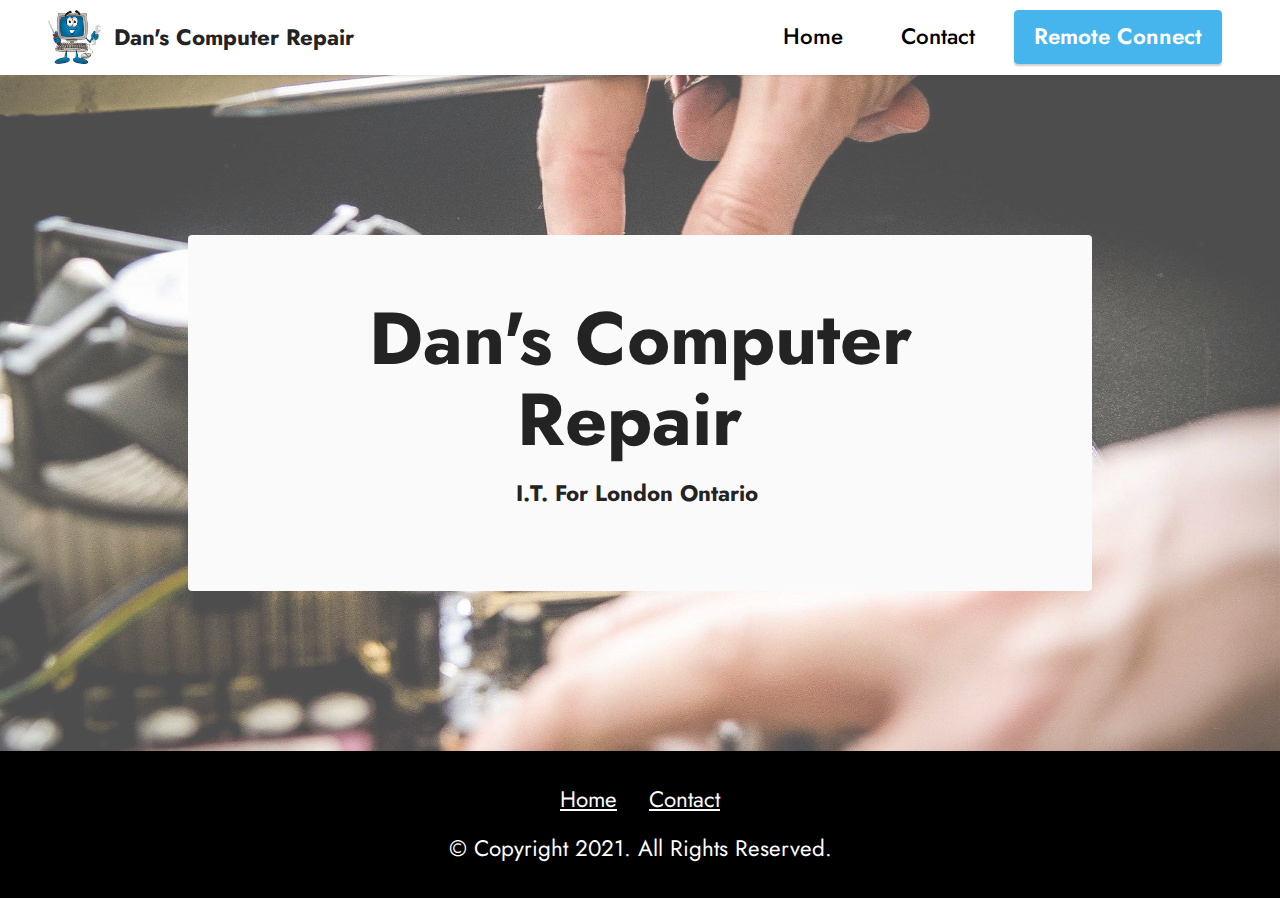
==== commit d148fd23: "Add files via upload" ====
--- a/index.html
+++ b/index.html
@@ -102,8 +102,7 @@
             </div>
         </div>
     </div>
-</section><section style="background-color: #fff; font-family: -apple-system, BlinkMacSystemFont, 'Segoe UI', 'Roboto', 'Helvetica Neue', Arial, sans-serif; color:#aaa; font-size:12px; padding: 0; align-items: center; display: flex;"><a href="https://mobirise.site/m" style="flex: 1 1; height: 3rem; padding-left: 1rem;"></a><p style="flex: 0 0 auto; margin:0; padding-right:1rem;">This <a href="https://mobirise.site/e" style="color:#aaa;">page</a> was built with Mobirise</p></section><script src="assets/web/assets/jquery/jquery.min.js"></script>  <script src="assets/popper/popper.min.js"></script>  <script src="assets/tether/tether.min.js"></script>  <script src="assets/bootstrap/js/bootstrap.min.js"></script>  <script src="assets/smoothscroll/smooth-scroll.js"></script>  <script src="assets/dropdown/js/nav-dropdown.js"></script>  <script src="assets/dropdown/js/navbar-dropdown.js"></script>  <script src="assets/touchswipe/jquery.touch-swipe.min.js"></script>  <script src="assets/parallax/jarallax.min.js"></script>  <script src="assets/theme/js/script.js"></script>  
-  
+</section>
   
 </body>
-</html>+</html>
